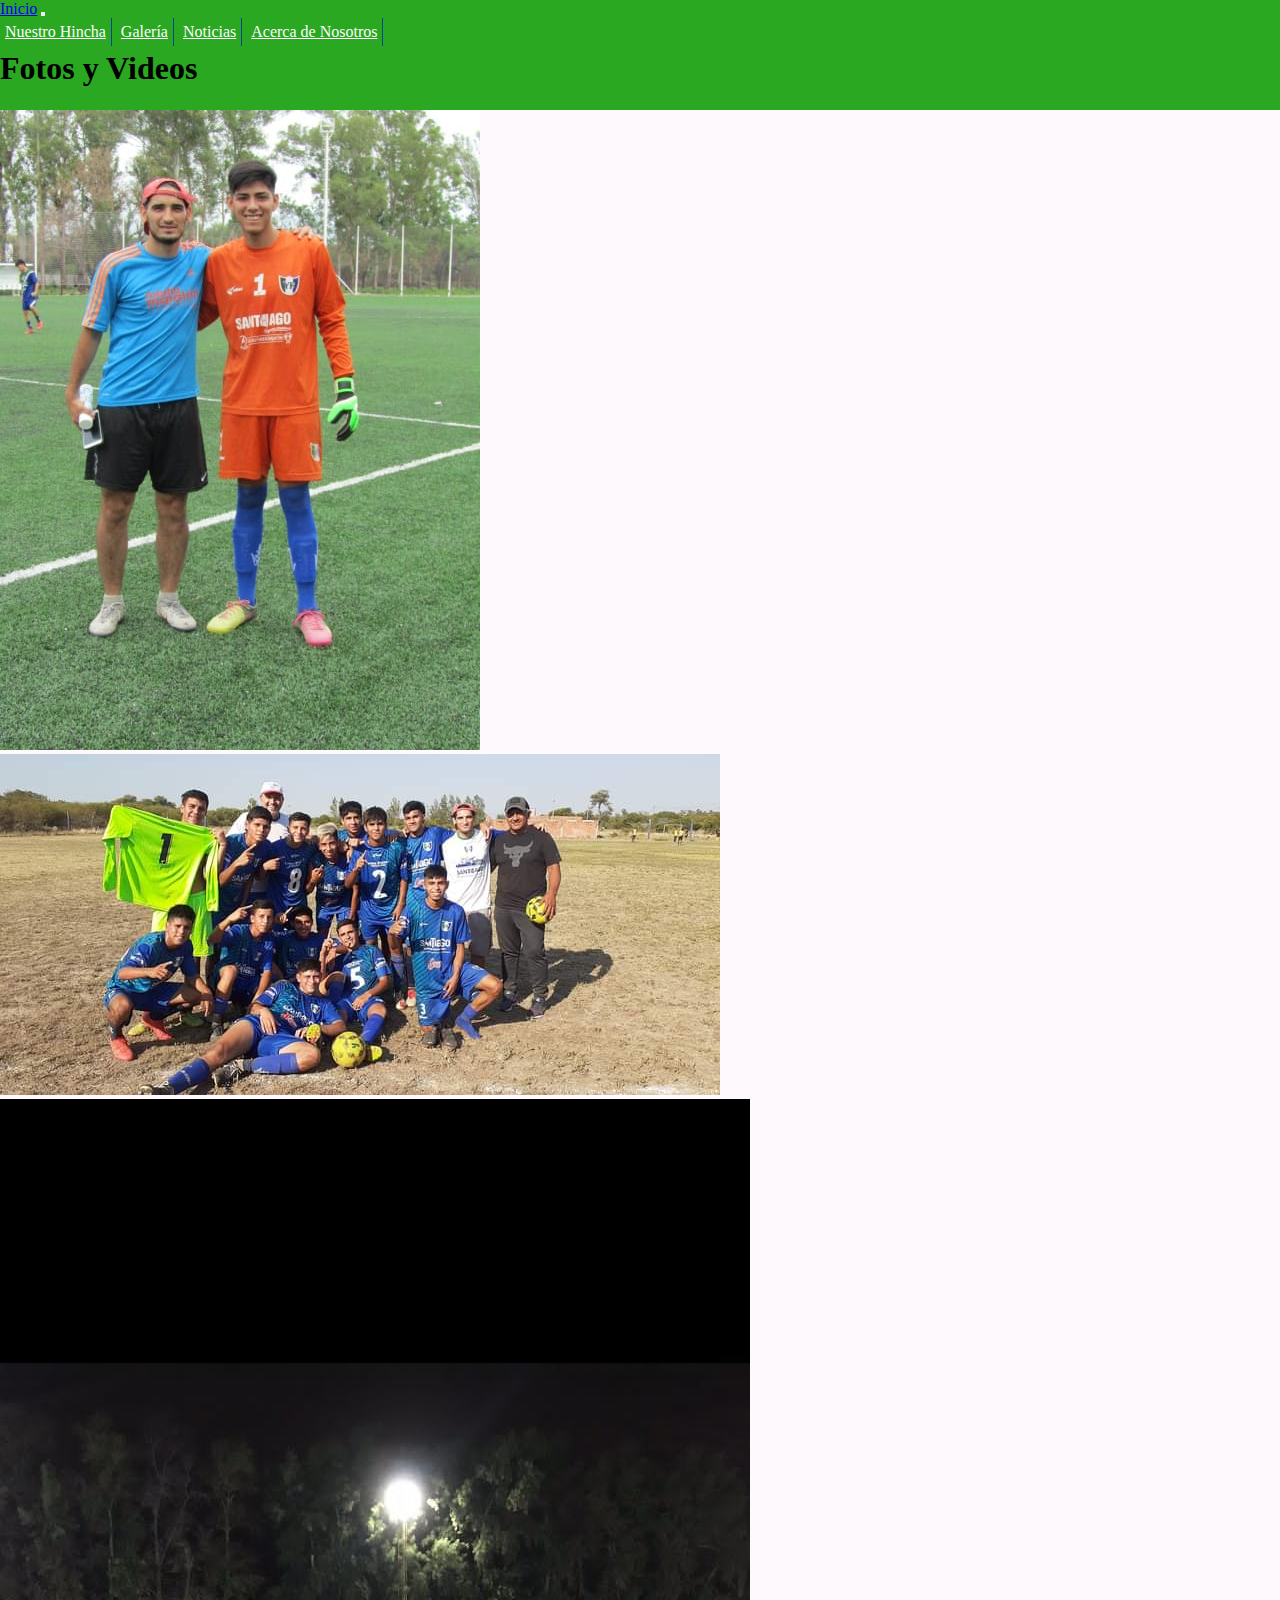
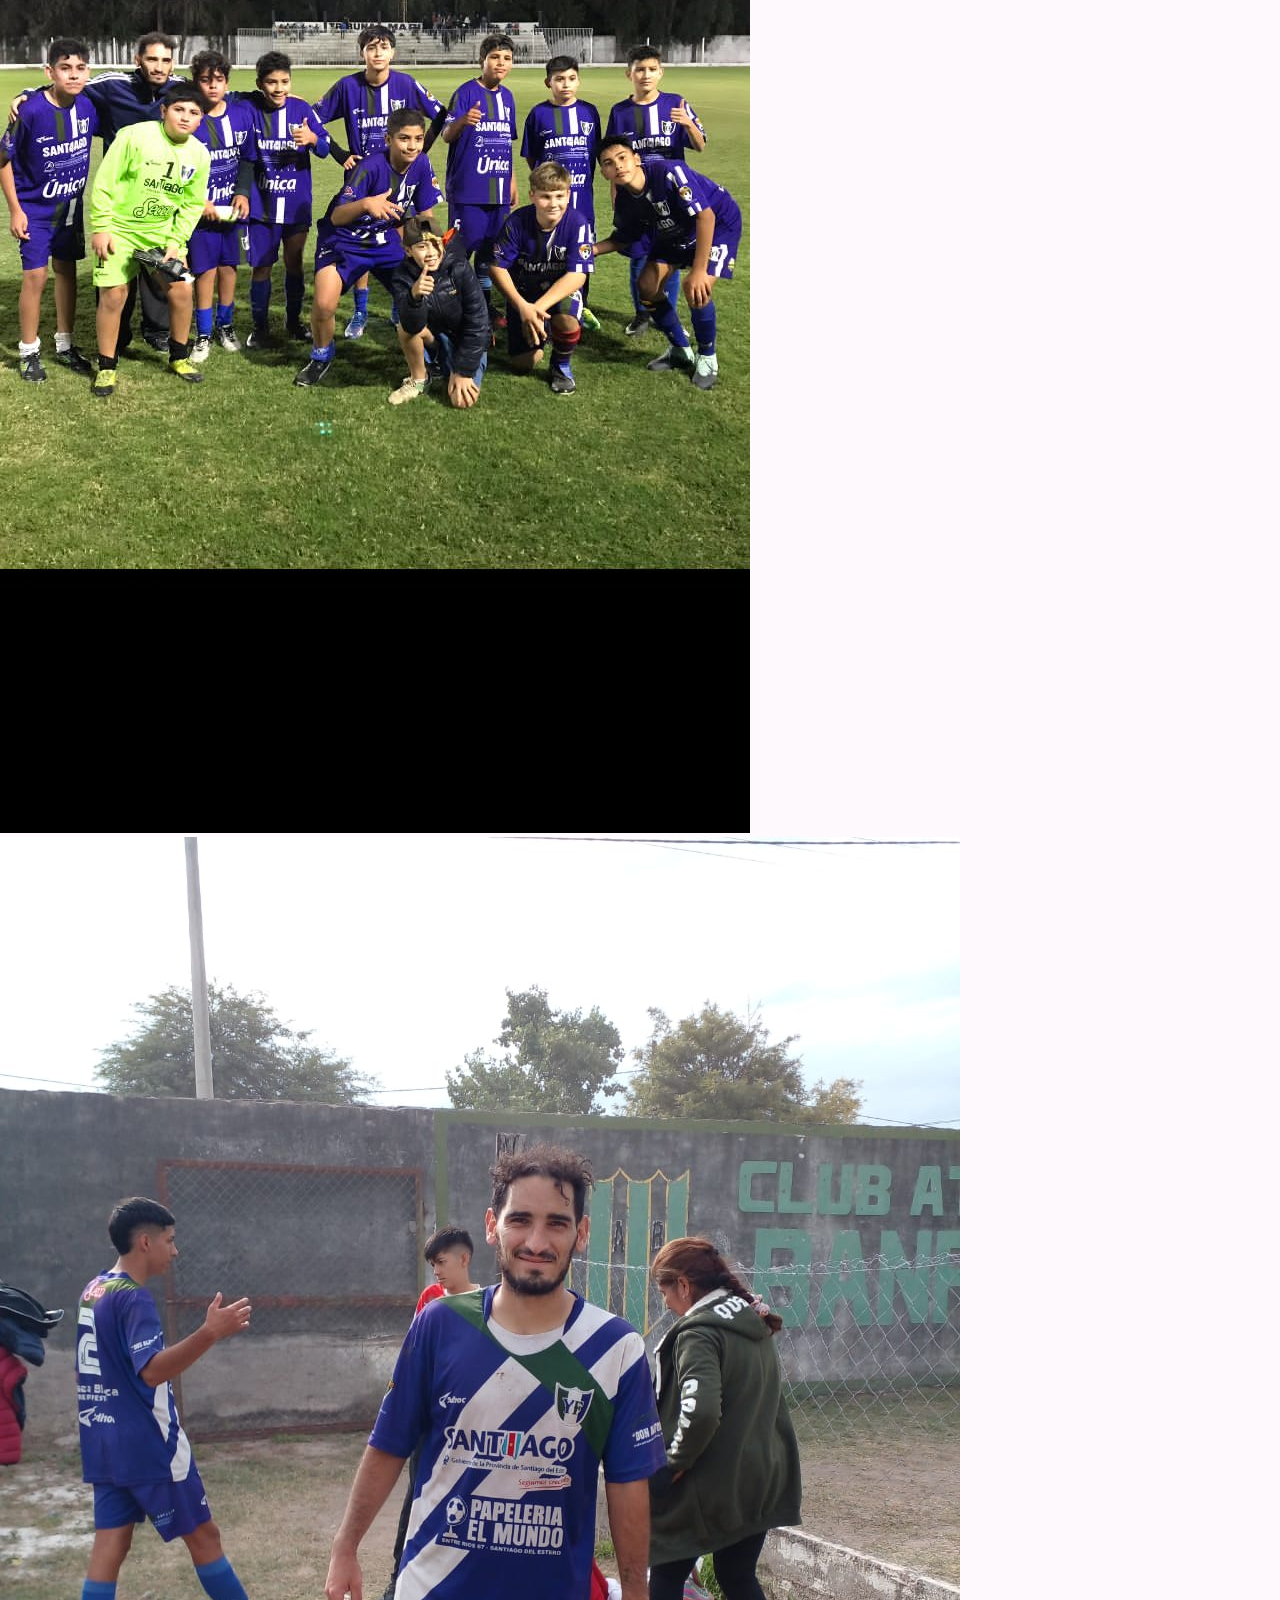
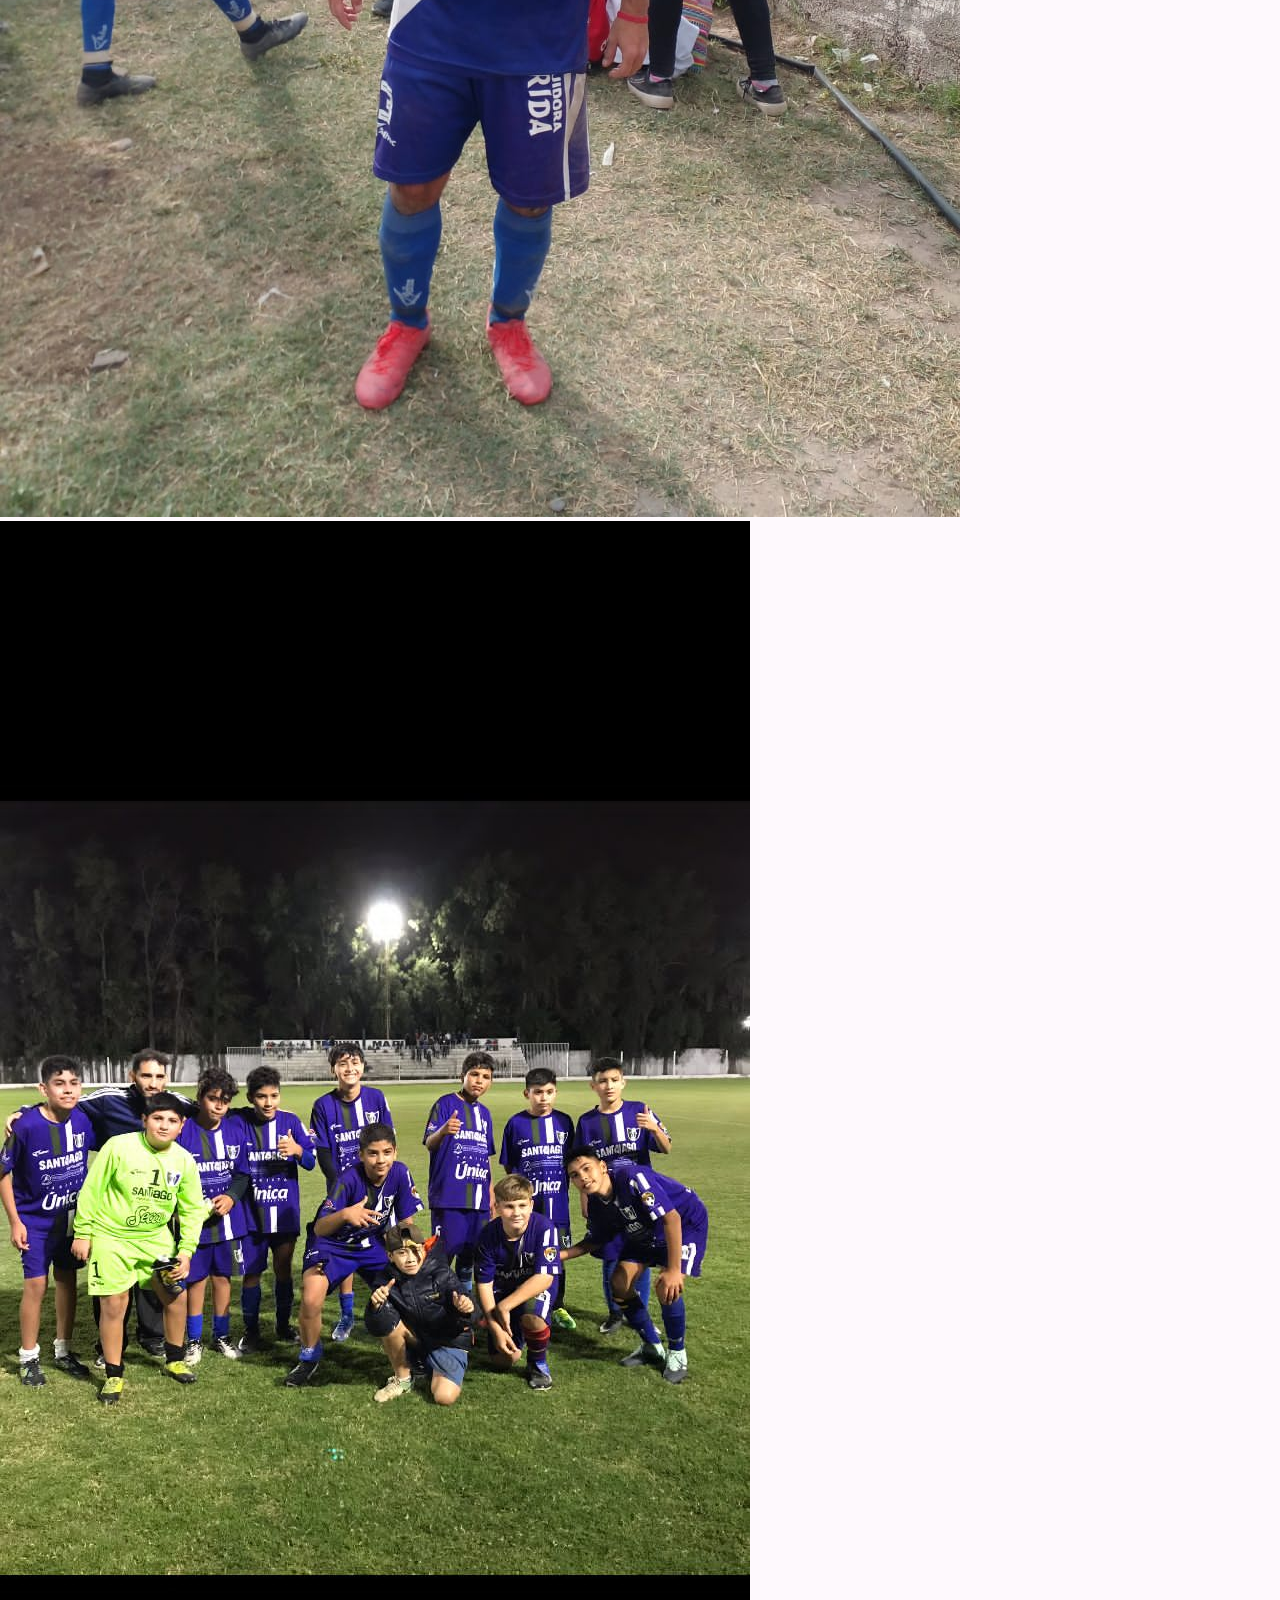
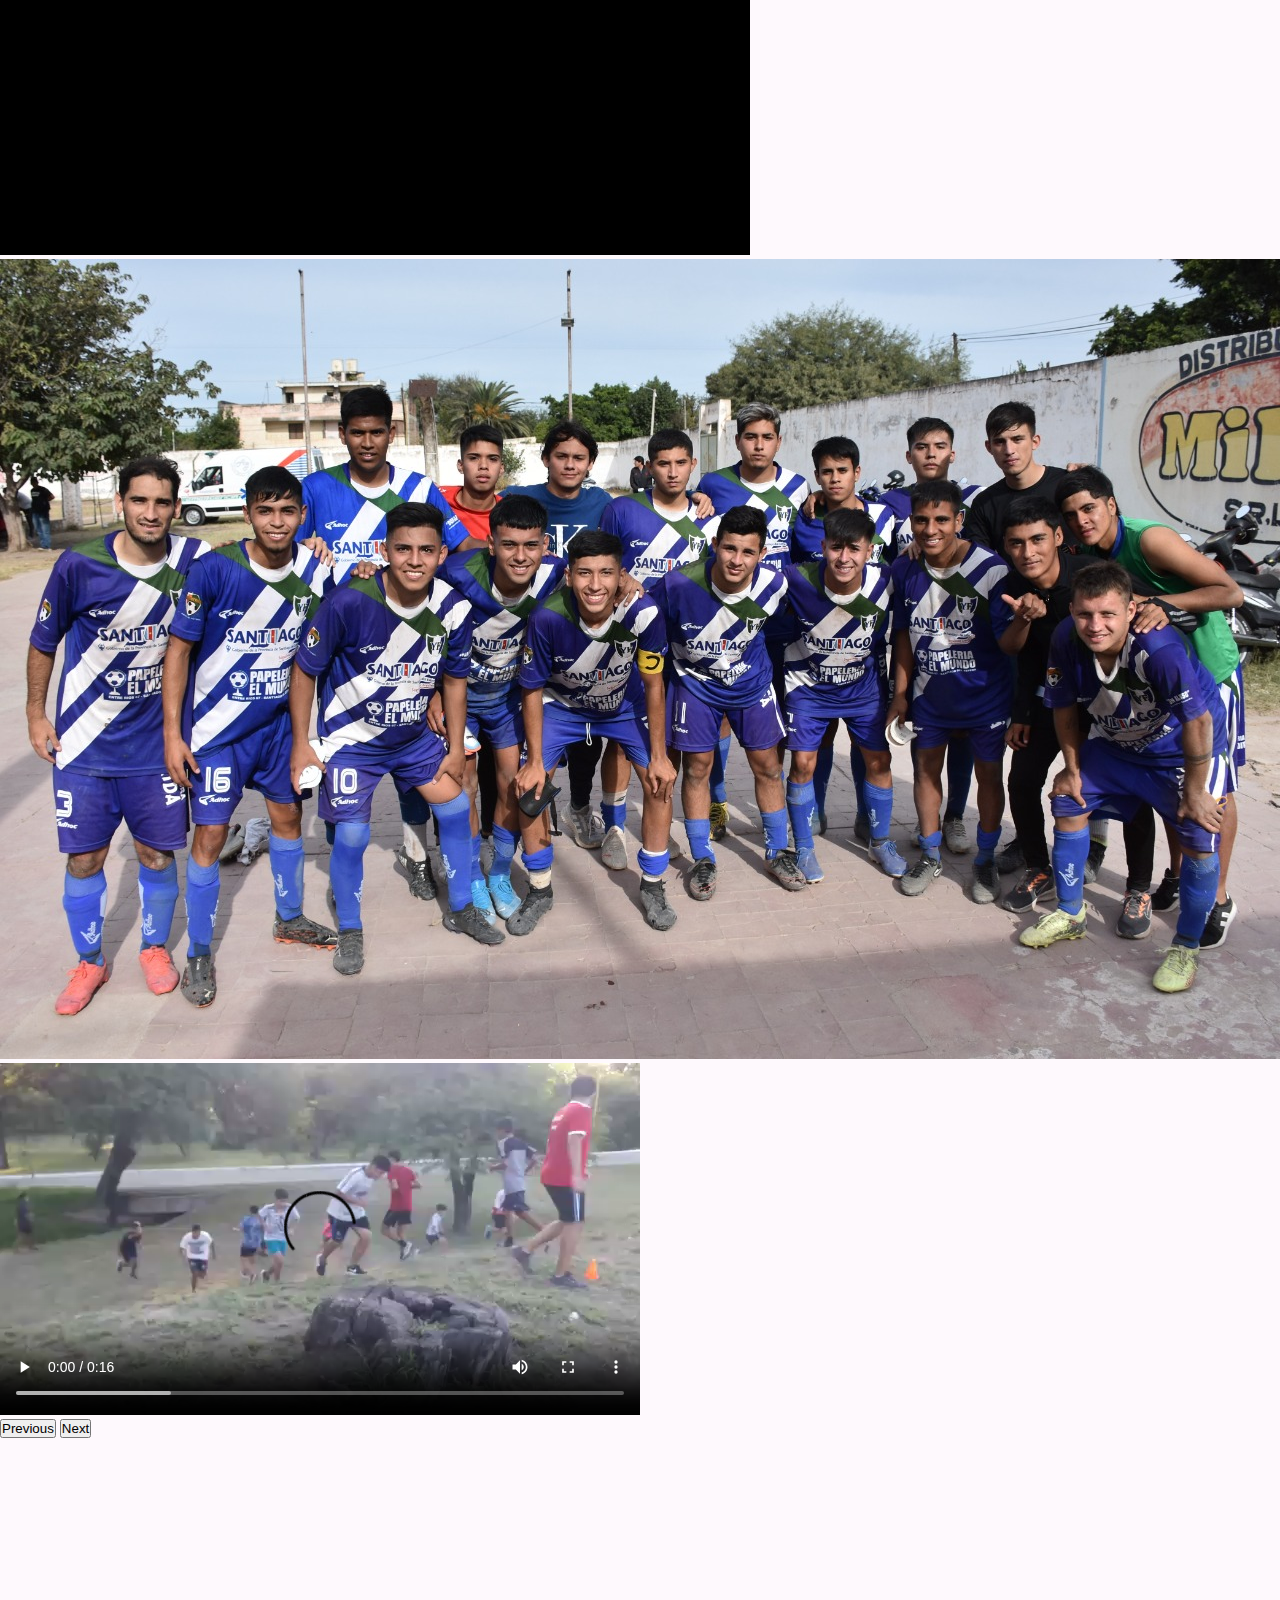
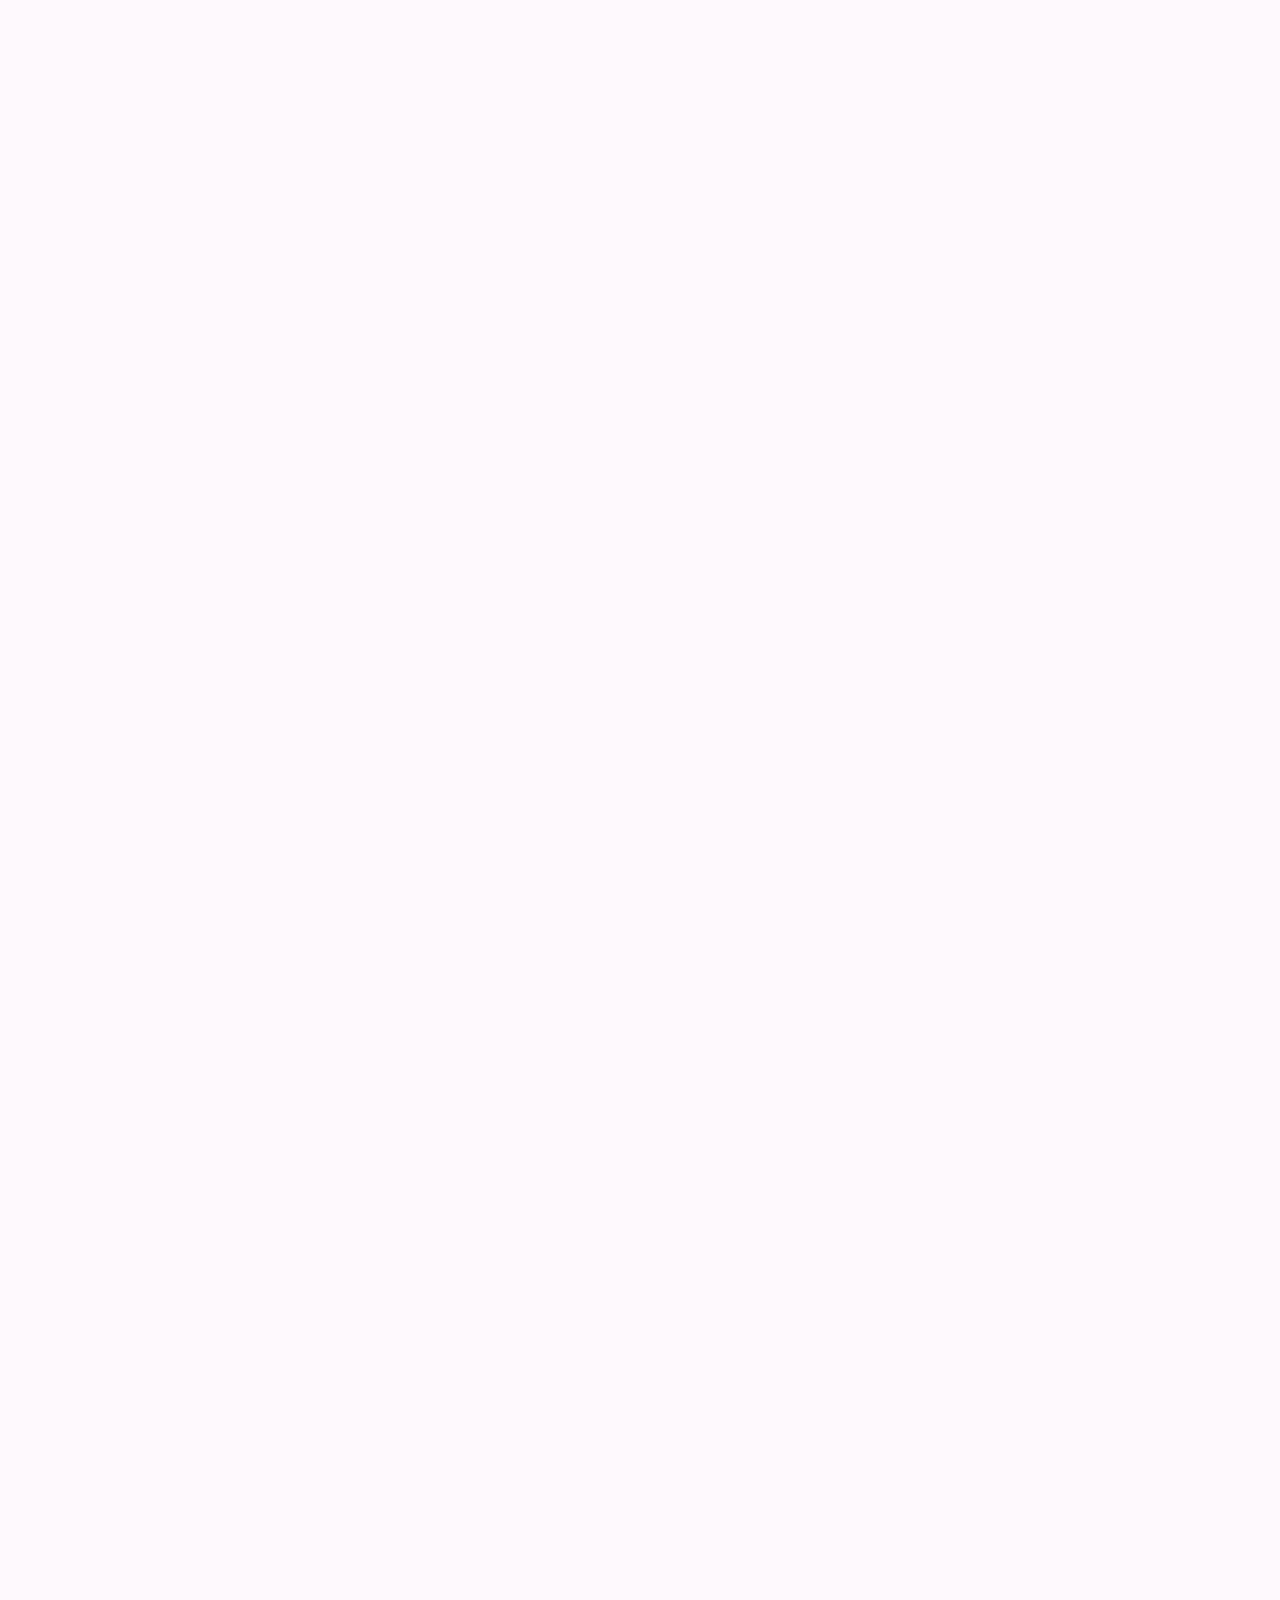
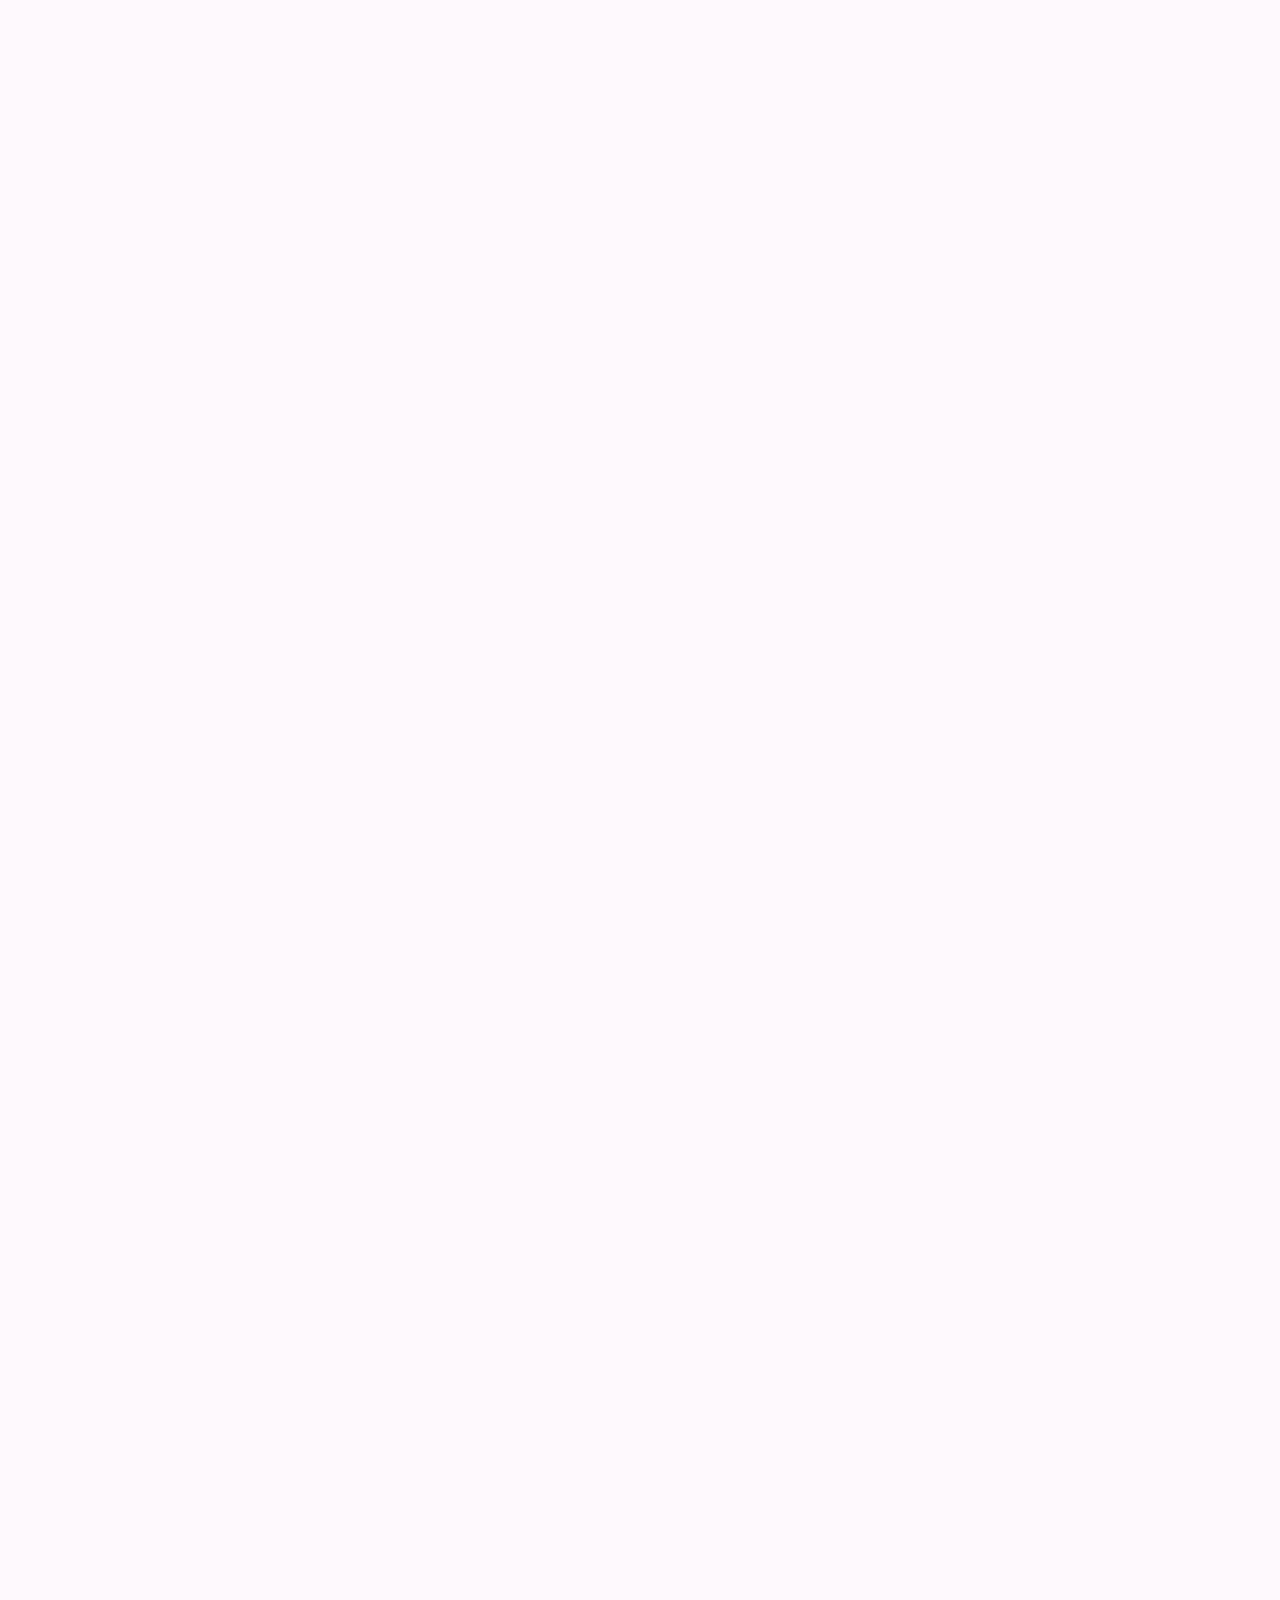
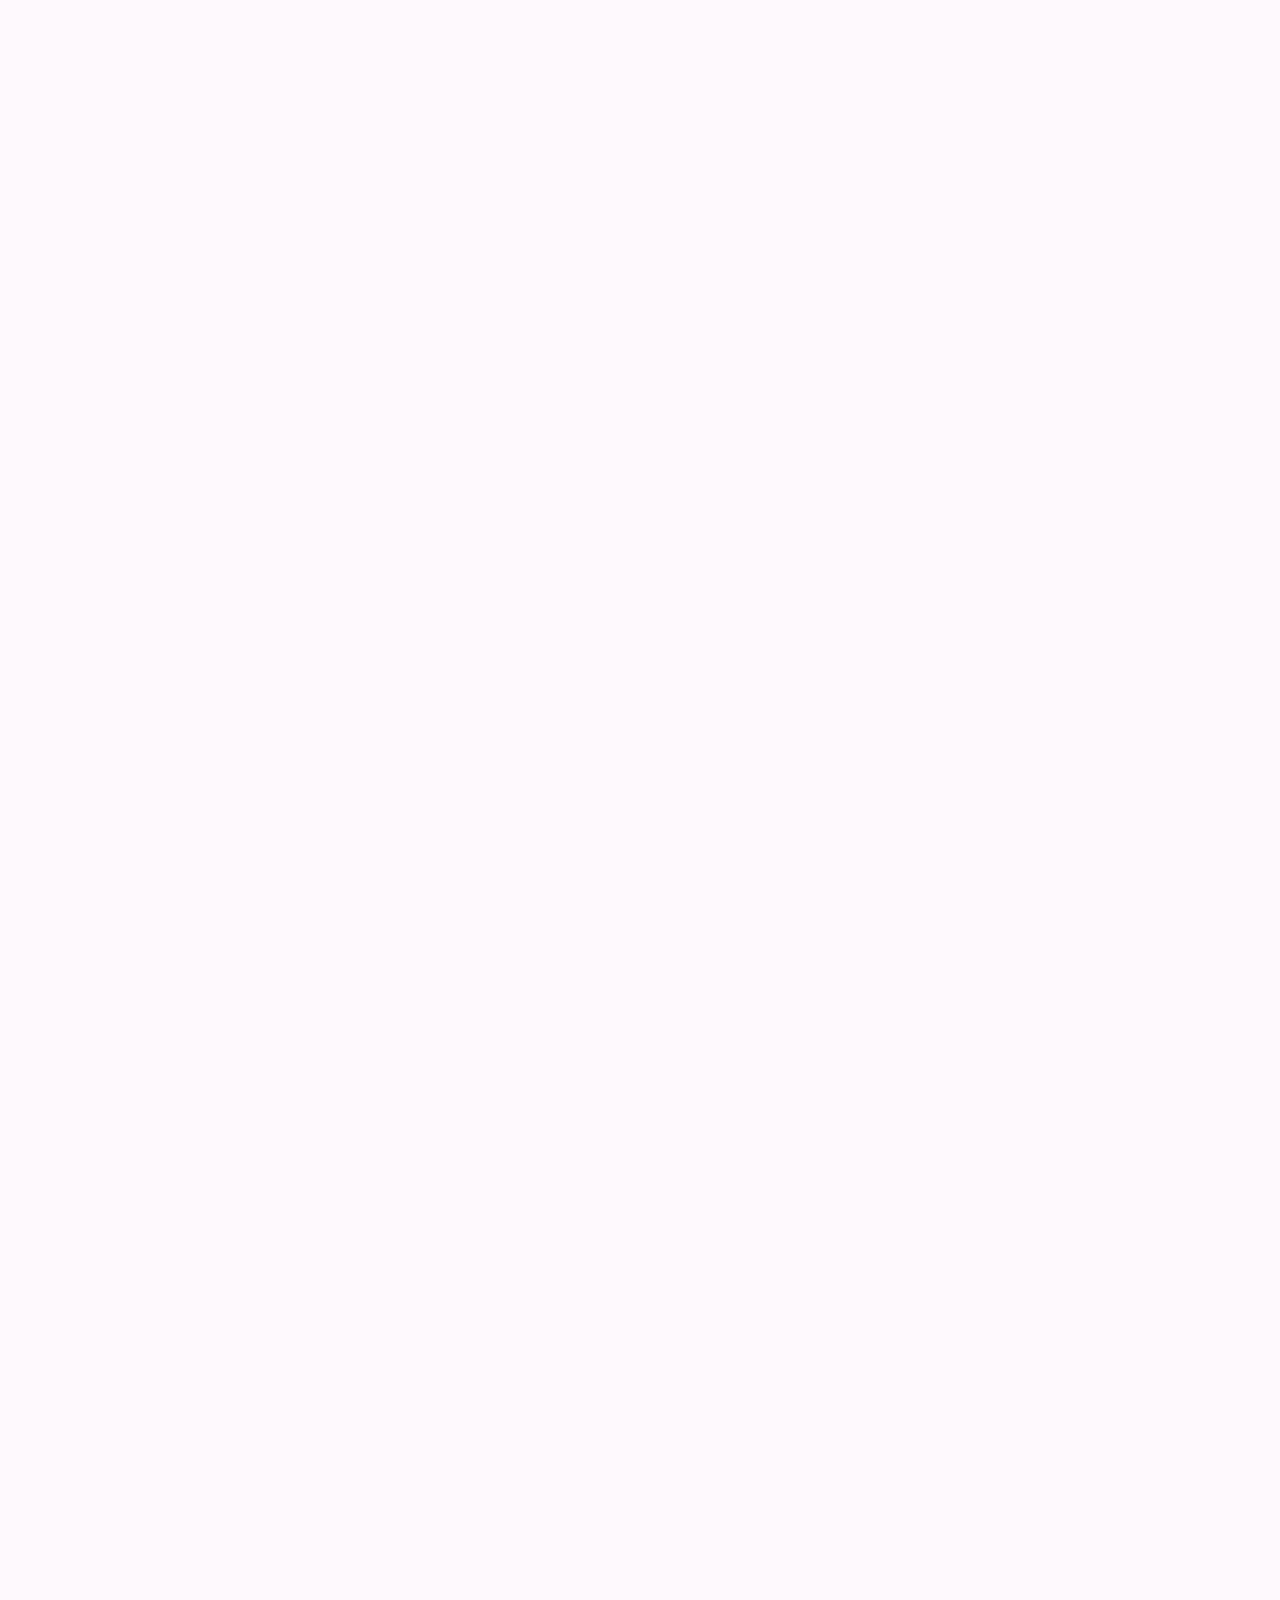
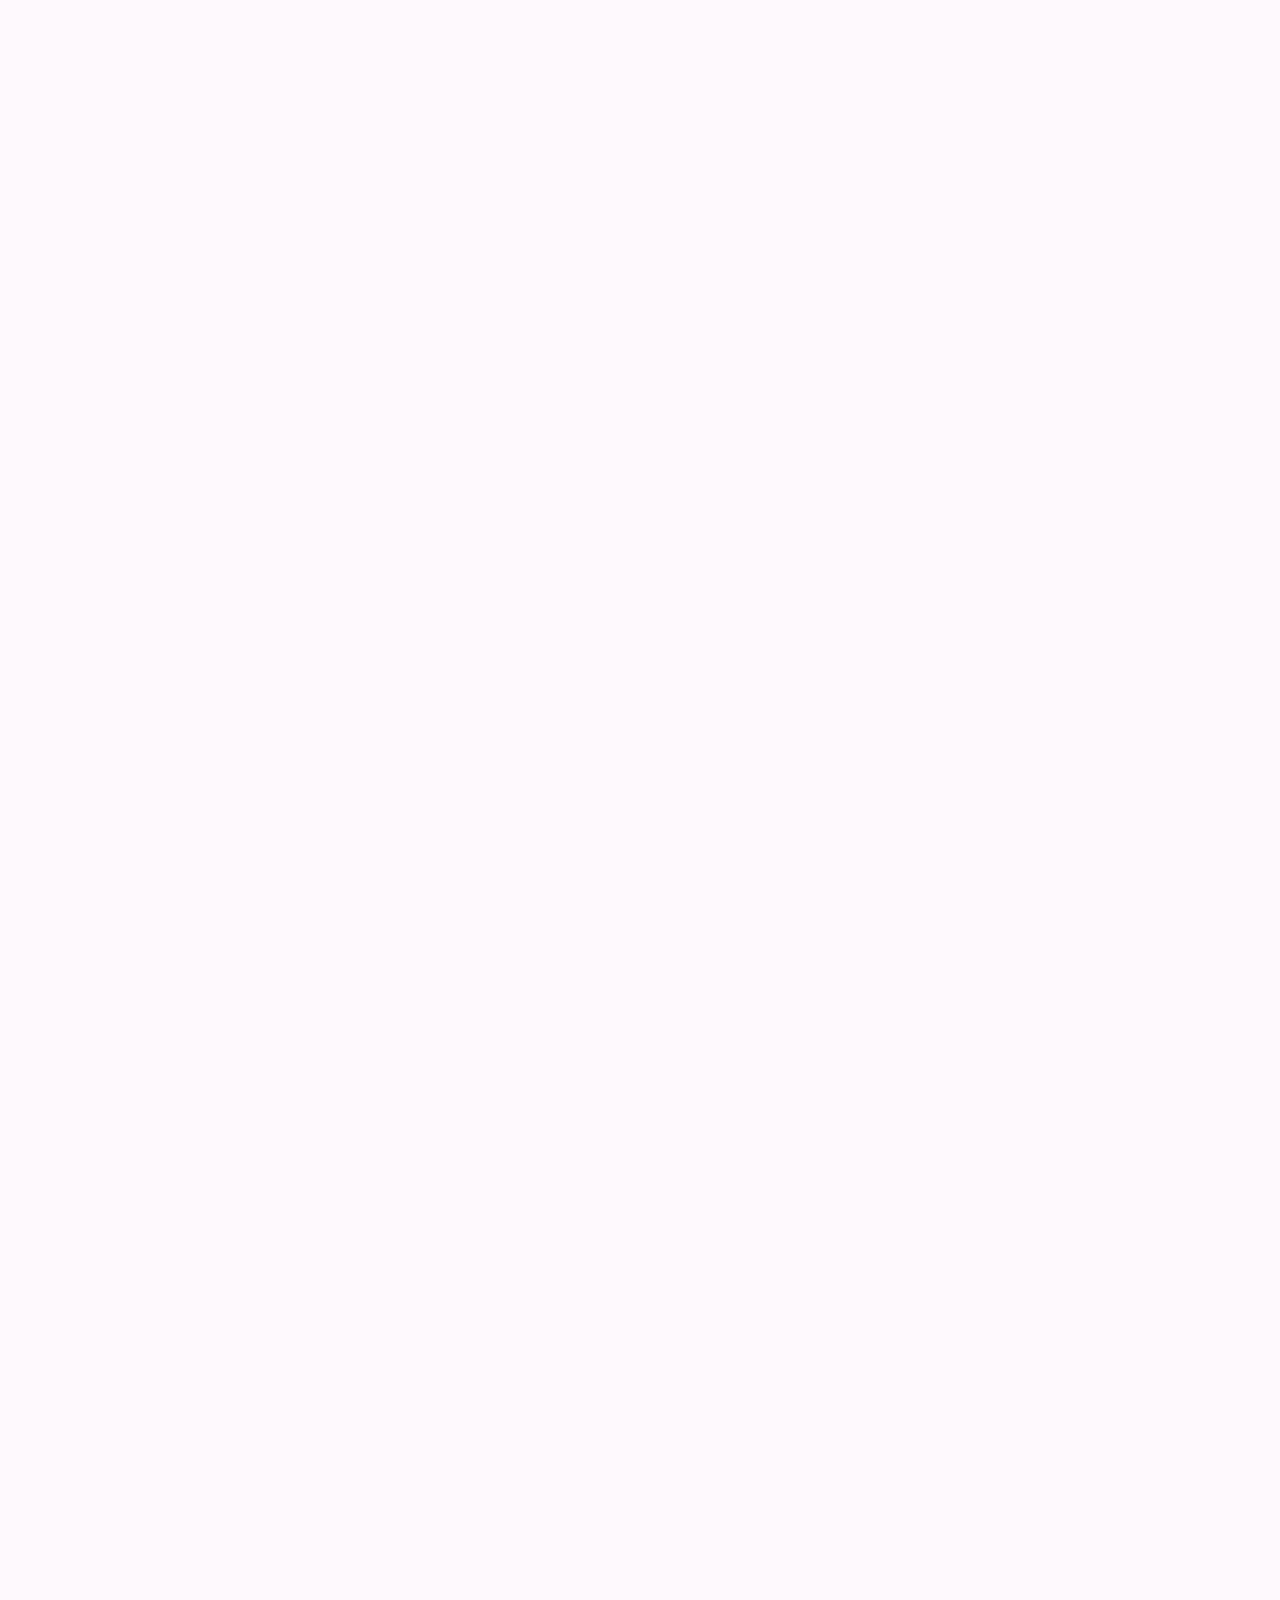
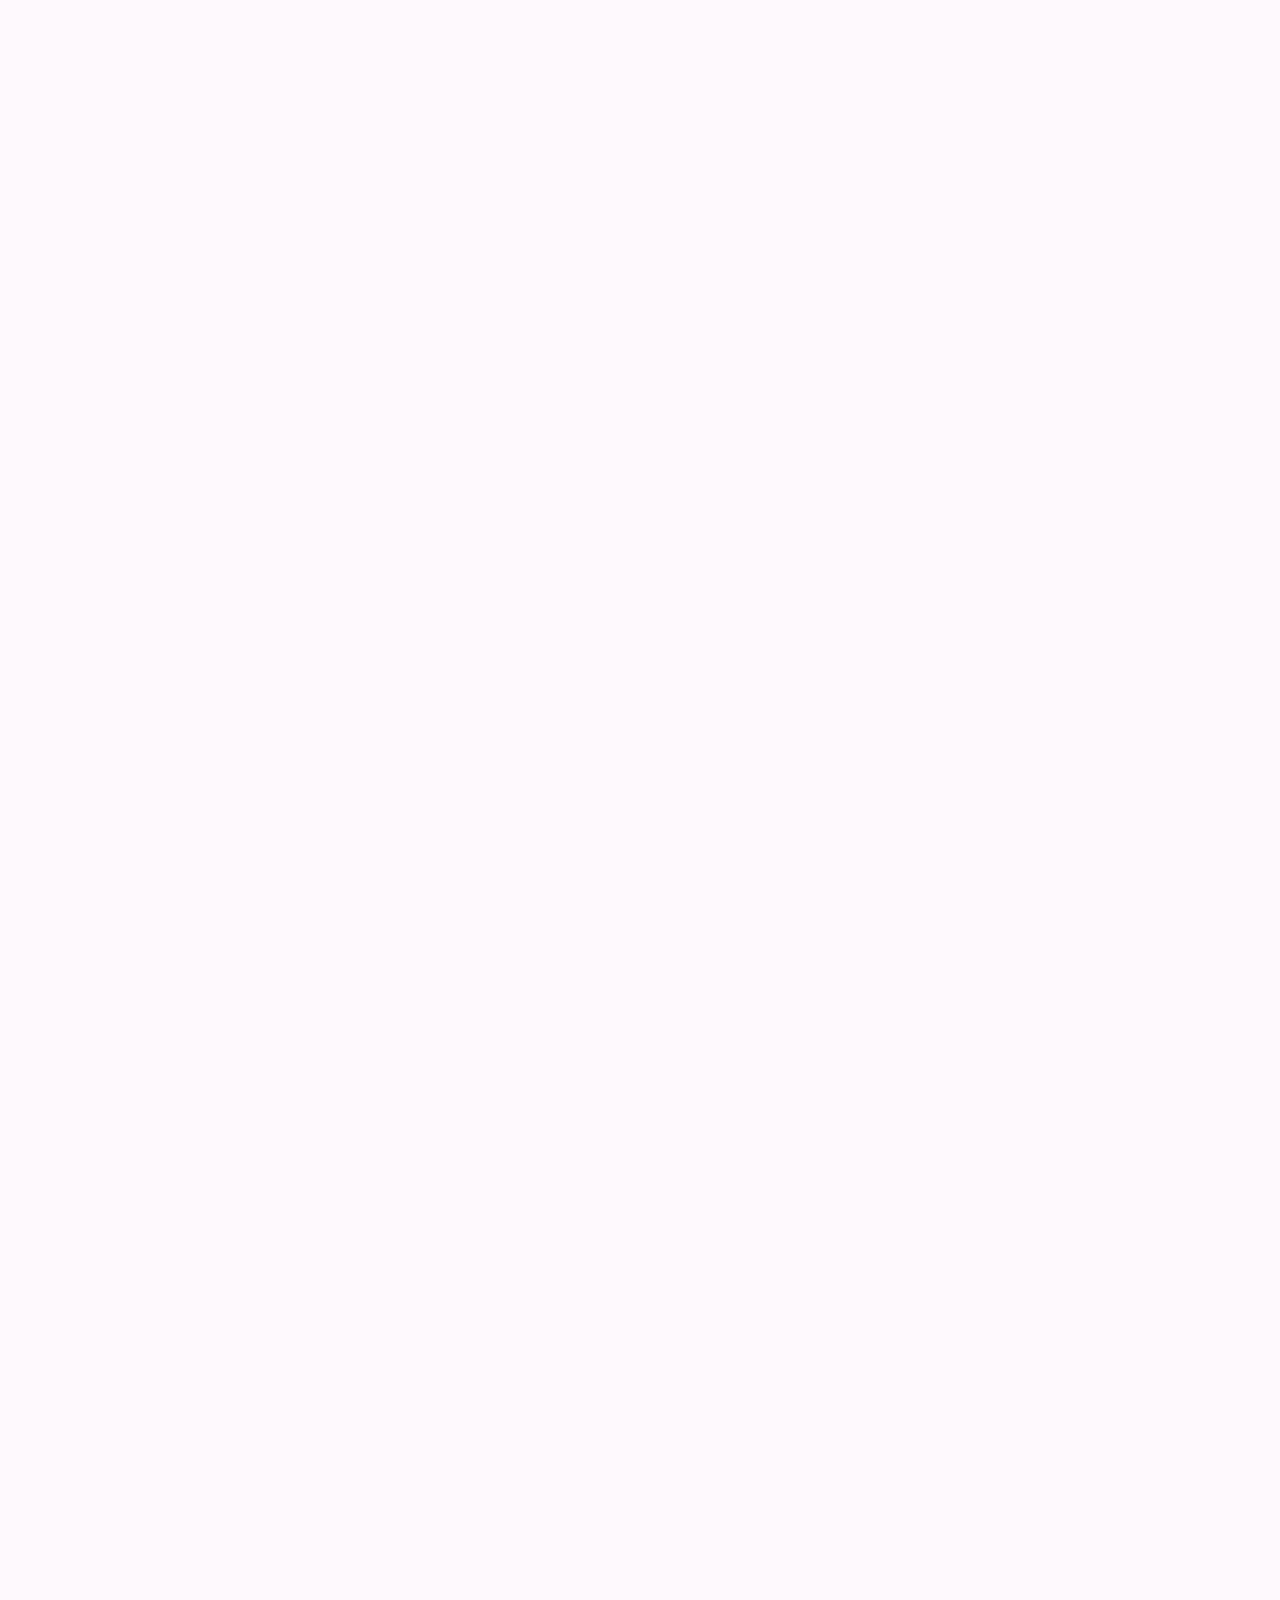
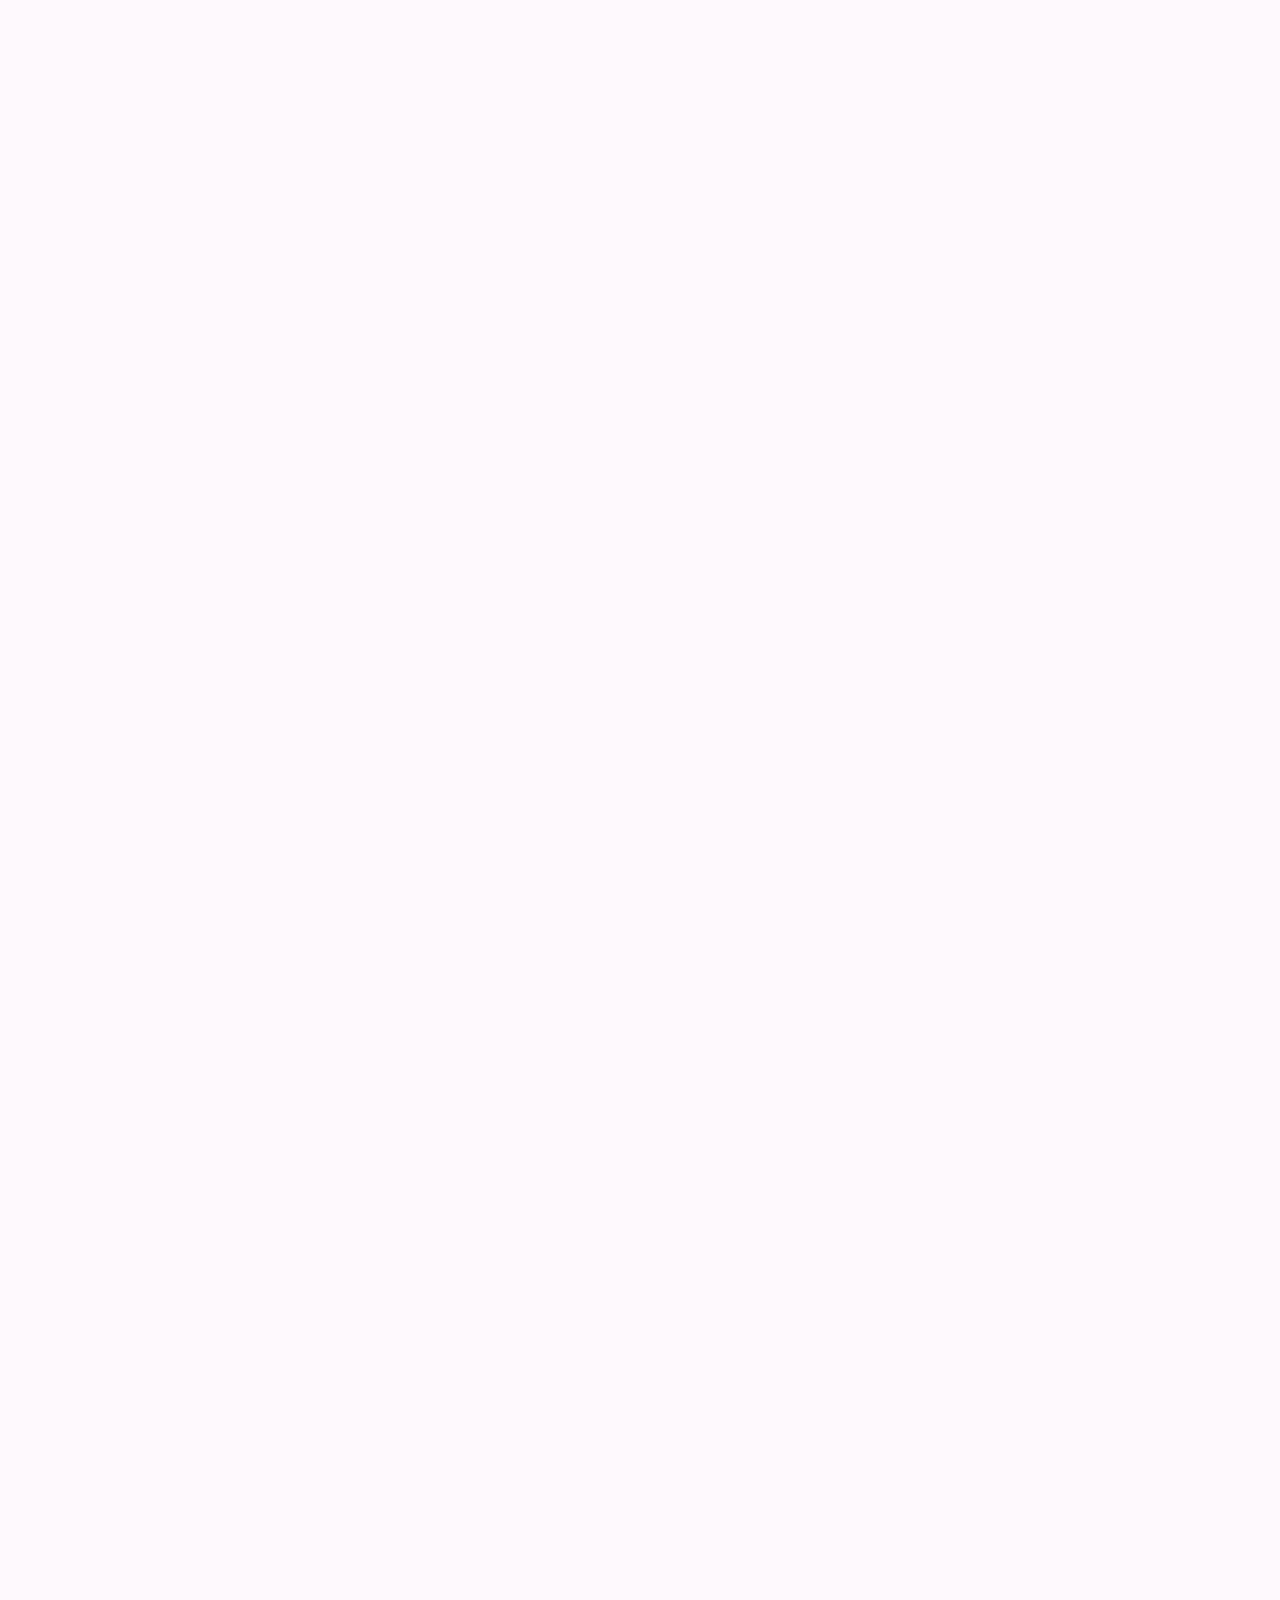
==== pages/galeria.html @ ac86d14e "agrego carpeta scss, realizo nesting en index y organizo la pagina principal" ====
<!DOCTYPE html>
<html lang="en">
  <head>
    <meta charset="UTF-8" />
    <meta http-equiv="X-UA-Compatible" content="IE=edge" />
    <meta name="viewport" content="width=device-width, initial-scale=1.0" />
    <link
      rel="shortcut icon"
      href="../images/EscudoYANDA.ico"
      type="image/x-icon"
    />
    <!-- CSS only -->
    <link
      href="https://cdn.jsdelivr.net/npm/bootstrap@5.2.0/dist/css/bootstrap.min.css"
      rel="stylesheet"
      integrity="sha384-gH2yIJqKdNHPEq0n4Mqa/HGKIhSkIHeL5AyhkYV8i59U5AR6csBvApHHNl/vI1Bx"
      crossorigin="anonymous"
    />
    <link rel="stylesheet" href="../css/styles.css" />
    <link
      href="https://fonts.googleapis.com/css2?family=Gayathri&display=swap"
      rel="stylesheet"
    />
    <link rel="preconnect" href="https://fonts.googleapis.com" />
    <link rel="preconnect" href="https://fonts.gstatic.com" crossorigin />
    <link
      href="https://fonts.googleapis.com/css2?family=Gayathri&family=Roboto+Condensed:ital@1&display=swap"
      rel="stylesheet"
    />
    <title>YANDA FC</title>
  </head>
  <body>
    <header class="headerNav">
      <nav class="navbar navbar-expand-lg color-nav">
        <div class="container-fluid">
          <a class="navbar-brand" href="../index.html">Inicio</a>
          <button
            class="navbar-toggler"
            type="button"
            data-bs-toggle="collapse"
            data-bs-target="#navbarSupportedContent"
            aria-controls="navbarSupportedContent"
            aria-expanded="false"
            aria-label="Toggle navigation"
          >
            <span class="navbar-toggler-icon"></span>
          </button>
          <div class="collapse navbar-collapse" id="navbarSupportedContent">
            <ul class="navbar-nav me-auto mb-2 mb-lg-0">
              <li class="nav-item">
                <a class="nav-link" href="./se_un_hincha.html"
                  >Nuestro Hincha</a
                >
              </li>
              <li class="nav-item">
                <a class="nav-link" href="#">Galería</a>
              </li>
              <li class="nav-item">
                <a class="nav-link" href="./noticias.html">Noticias</a>
              </li>
              <li class="nav-item">
                <a class="nav-link" href="./quienes_somos.html"
                  >Acerca de Nosotros</a
                >
              </li>
            </ul>
          </div>
        </div>
      </nav>
      <h1 class="headerDivh1">Fotos y Videos</h1>
    </header>
    <main id="mainGaleria">
      <div
        id="carouselExampleFade"
        class="carousel slide carousel-fade d-flex justify-content-center"
        data-bs-ride="carousel"
      >
        <div class="carousel-inner">
          <div class="carousel-item active">
            <img src="../images/foto_1.jpeg" class="d-block w-50" alt="..." />
          </div>
          <div class="carousel-item">
            <img src="../images/foto_2.jpeg" class="d-block w-50" alt="..." />
          </div>
          <div class="carousel-item">
            <img src="../images/foto_3.jpeg" class="d-block w-50" alt="..." />
          </div>
          <div class="carousel-item">
            <img src="../images/foto_4.jpeg" class="d-block w-50" alt="..." />
          </div>
          <div class="carousel-item">
            <img src="../images/foto_5.jpeg" class="d-block w-50" alt="..." />
          </div>
          <div class="carousel-item">
            <img src="../images/foto_6.jpeg" class="d-block w-50" alt="..." />
          </div>
          <div class="carousel-item">
            <video
              src="../images/video_1.mp4"
              controls
              class="d-block w-50"
              alt="..."
            />
          </div>
        </div>
        <button
          class="carousel-control-prev"
          type="button"
          data-bs-target="#carouselExampleFade"
          data-bs-slide="prev"
        >
          <span class="carousel-control-prev-icon" aria-hidden="true"></span>
          <span class="visually-hidden">Previous</span>
        </button>
        <button
          class="carousel-control-next"
          type="button"
          data-bs-target="#carouselExampleFade"
          data-bs-slide="next"
        >
          <span class="carousel-control-next-icon" aria-hidden="true"></span>
          <span class="visually-hidden">Next</span>
        </button>
      </div>
      <!-- <section>
        <div class="divGaleria">
          <img src="../images/foto_2.jpeg" alt="" width="50%" />
          <video src="../images/video_1.mp4" controls width="50%"></video>
        </div>
      </section> -->
    </main>

    <footer>
      <div>
        <h4>Contactános</h4>
      </div>
      <div>
        <a href="https://www.facebook.com/yandafcoficial/" target="_blank">
          <img
            src="../images/social_facebook_box_blue_256_30649.ico"
            alt="Logo Facebook"
            width="50px"
        /></a>

        <a href="https://www.instagram.com/yanda_fc.official/" target="_blank"
          ><img
            src="../images/3721672-instagram_108066.ico"
            alt="Logo Instagram"
            width="50px"
          />
        </a>
      </div>
    </footer>
    <script
      src="https://cdn.jsdelivr.net/npm/bootstrap@5.2.0/dist/js/bootstrap.bundle.min.js"
      integrity="sha384-A3rJD856KowSb7dwlZdYEkO39Gagi7vIsF0jrRAoQmDKKtQBHUuLZ9AsSv4jD4Xa"
      crossorigin="anonymous"
    ></script>
  </body>
</html>
---- css/styles.css ----
* {
  margin: 0;
  padding: 0;
  box-sizing: border-box; }

body {
  height: 100vh;
  display: grid;
  grid-template-rows: 0.1fr 0.2fr 2fr 0.2fr;
  grid-template-columns: 1fr;
  grid-template-areas: "menu menu" "titulo titulo " "principal principal " "footer footer "; }
  body nav {
    width: 100%;
    height: 50px;
    grid-area: menu;
    justify-content: flex-start;
    background-color: #2aa821; }
    body nav ul {
      list-style-type: none; }
      body nav ul li {
        display: inline-block;
        border-right: 1px solid #054598;
        padding: 5px; }
        body nav ul li a:link,
        body nav ul li a:visited,
        body nav ul li a:active {
          list-style: none;
          text-decoration: underline;
          color: #fef9fd; }
  body header {
    width: 100%;
    height: 110px;
    background-color: #2aa821;
    grid-area: titulo; }
    body header .divContent {
      display: flex;
      flex-direction: row;
      flex-wrap: nowrap;
      justify-content: center;
      align-items: flex-start; }
      body header .divContent .headerDivh1 {
        display: flex;
        color: #fef9fd;
        align-items: center;
        flex-direction: column;
        flex-wrap: nowrap;
        padding: 10px;
        font-family: "Gayathri", sans-serif;
        font-style: normal;
        font-weight: normal;
        text-align: center; }
        body header .divContent .headerDivh1 .h1Header {
          font-size: 1.5em; }
  body main {
    background-color: #fef9fd;
    justify-content: space-between;
    align-items: center;
    display: grid;
    grid-area: principal;
    grid-template-rows: 1fr 1fr 1fr 1fr;
    grid-template-columns: 1fr 0.1fr;
    grid-template-areas: "prim aside" "sub21 aside" "formativas aside" "fem aside"; }
    body main #primera {
      grid-area: prim; }
      body main #primera .divArticle {
        display: flex;
        flex-direction: row;
        flex-wrap: nowrap;
        justify-content: flex-start;
        margin: 12px;
        margin-left: 0;
        border-top: none;
        background-color: #c6fdd0;
        border: 3px solid #054598; }
        body main #primera .divArticle .divH3 {
          display: flex;
          flex-direction: column;
          flex-wrap: nowrap;
          align-items: center;
          padding: 10px;
          font-family: "Roboto Condensed", sans-serif;
          text-align: center; }
    body main #sub21 {
      grid-area: sub21; }
      body main #sub21 .divArticle1 {
        display: flex;
        flex-direction: row-reverse;
        flex-wrap: nowrap;
        justify-content: flex-start;
        margin: 12px;
        margin-left: 0;
        border-top: none;
        border: 3px solid #054598; }
        body main #sub21 .divArticle1 .divH3 {
          display: flex;
          flex-direction: column;
          flex-wrap: nowrap;
          align-items: center;
          padding: 10px;
          font-family: "Roboto Condensed", sans-serif;
          text-align: center; }
    body main #formativas {
      grid-area: formativas; }
      body main #formativas .divArticle {
        display: flex;
        flex-direction: row;
        flex-wrap: nowrap;
        justify-content: flex-start;
        margin: 12px;
        margin-left: 0;
        border-top: none;
        background-color: #c6fdd0;
        border: 3px solid #054598; }
        body main #formativas .divArticle .divH3 {
          display: flex;
          flex-direction: column;
          flex-wrap: nowrap;
          align-items: center;
          padding: 10px;
          font-family: "Roboto Condensed", sans-serif;
          text-align: center; }
    body main #femenino {
      grid-area: fem; }
      body main #femenino .divArticle1 {
        display: flex;
        flex-direction: row-reverse;
        flex-wrap: nowrap;
        justify-content: flex-start;
        margin: 12px;
        margin-left: 0;
        border-top: none;
        border: 3px solid #054598; }
        body main #femenino .divArticle1 .divH3 {
          display: flex;
          flex-direction: column;
          flex-wrap: nowrap;
          align-items: center;
          padding: 10px;
          font-family: "Roboto Condensed", sans-serif;
          text-align: center; }
    body main aside {
      background-color: #fef9fd;
      grid-area: aside;
      height: 100%;
      border: 3px solid #054598;
      display: flex;
      flex-direction: column;
      flex-wrap: nowrap;
      align-items: center;
      justify-content: space-around;
      padding: 9px;
      margin-top: 12px; }
  body footer {
    background-color: #054598;
    grid-area: footer;
    bottom: 0;
    width: 100%;
    height: 80px;
    color: white;
    position: unset;
    border: 5px solid #2aa821;
    margin-top: 10px;
    display: flex;
    align-items: center;
    flex-direction: row;
    justify-content: space-evenly; }
    body footer a {
      color: #fef9fd; }
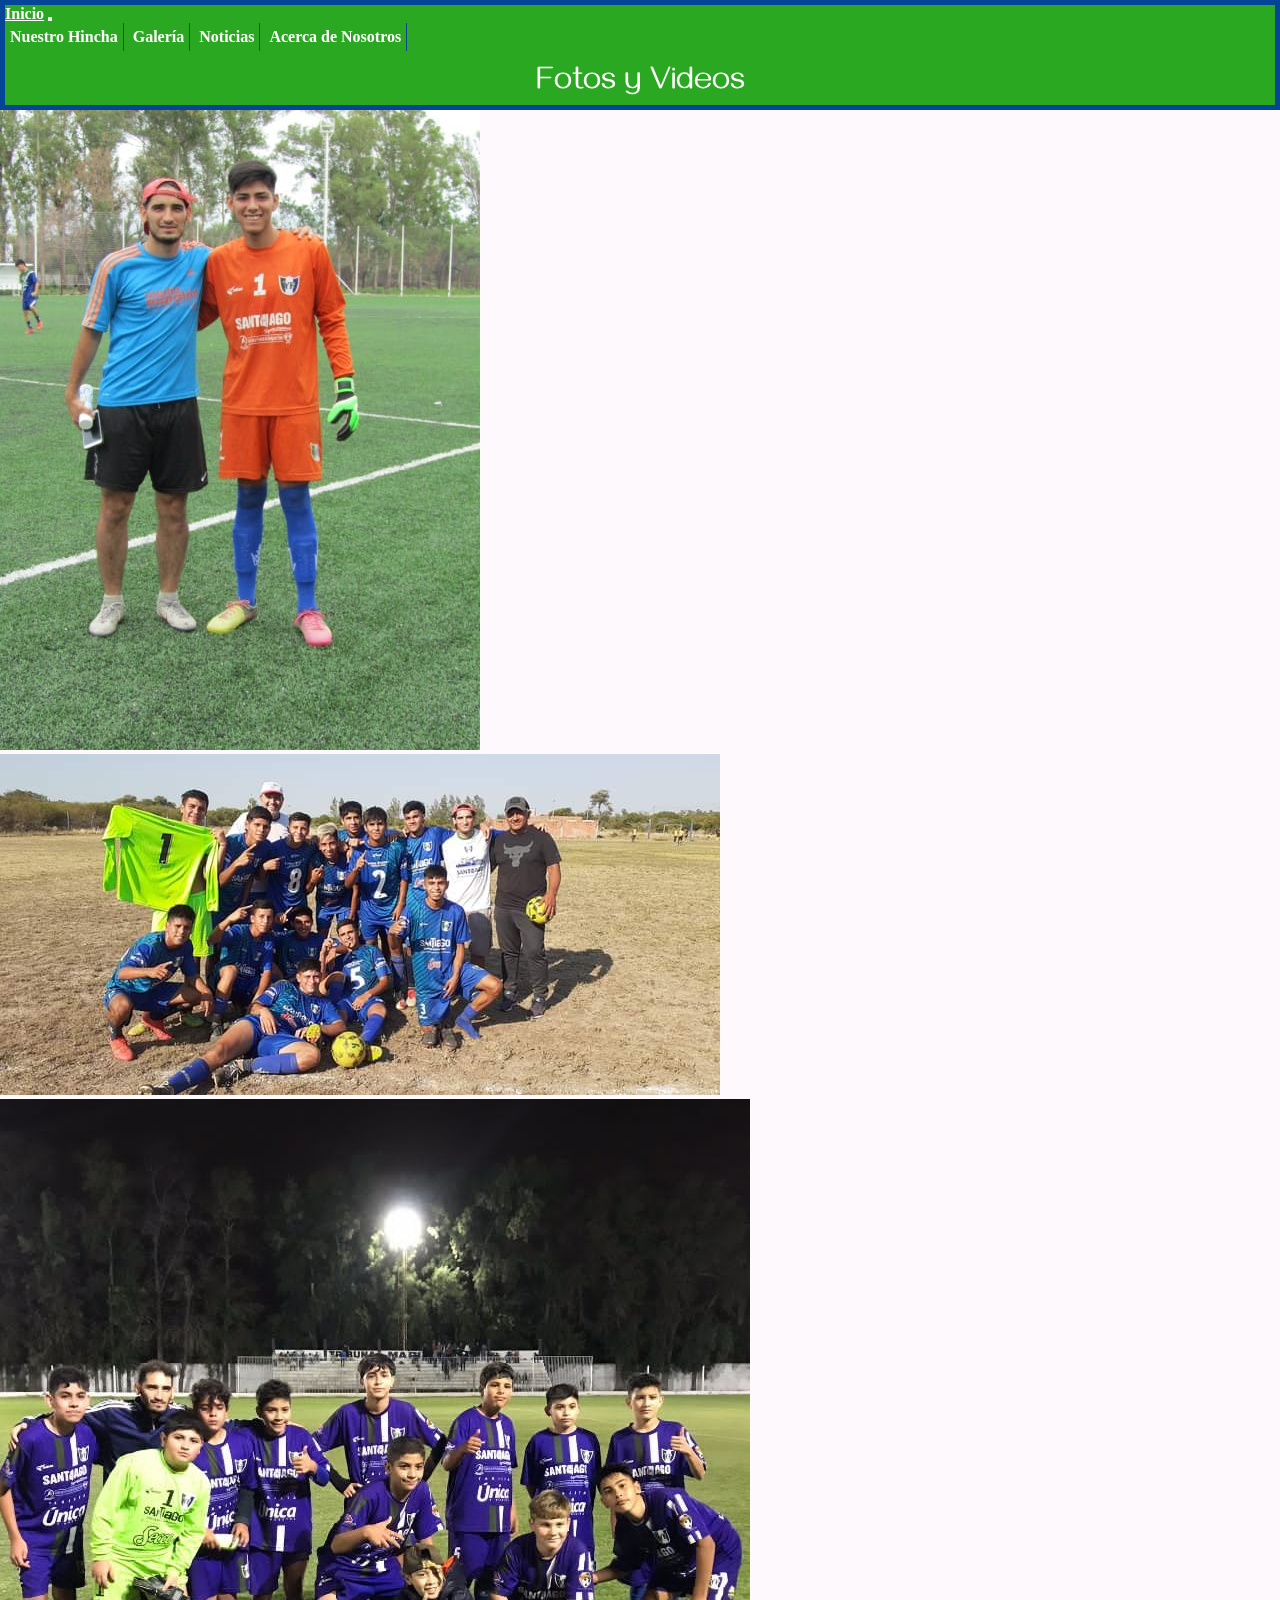
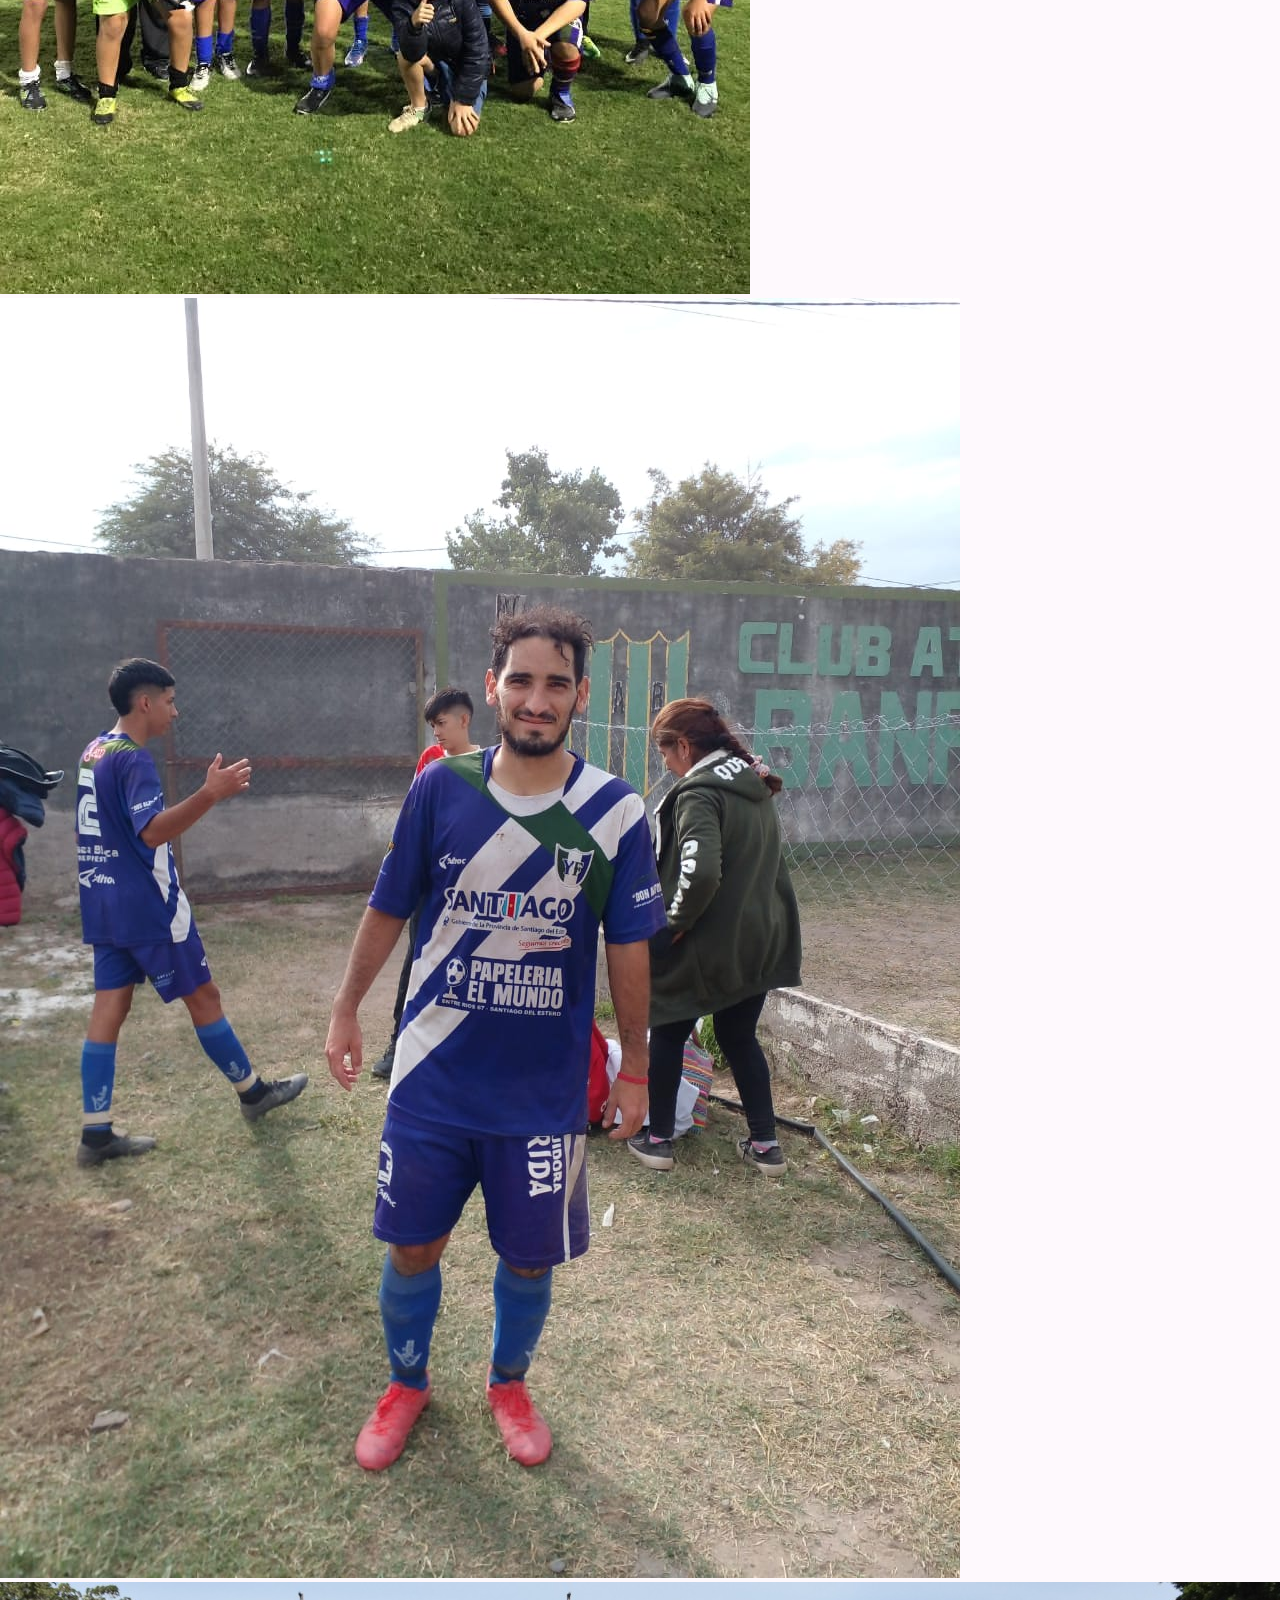
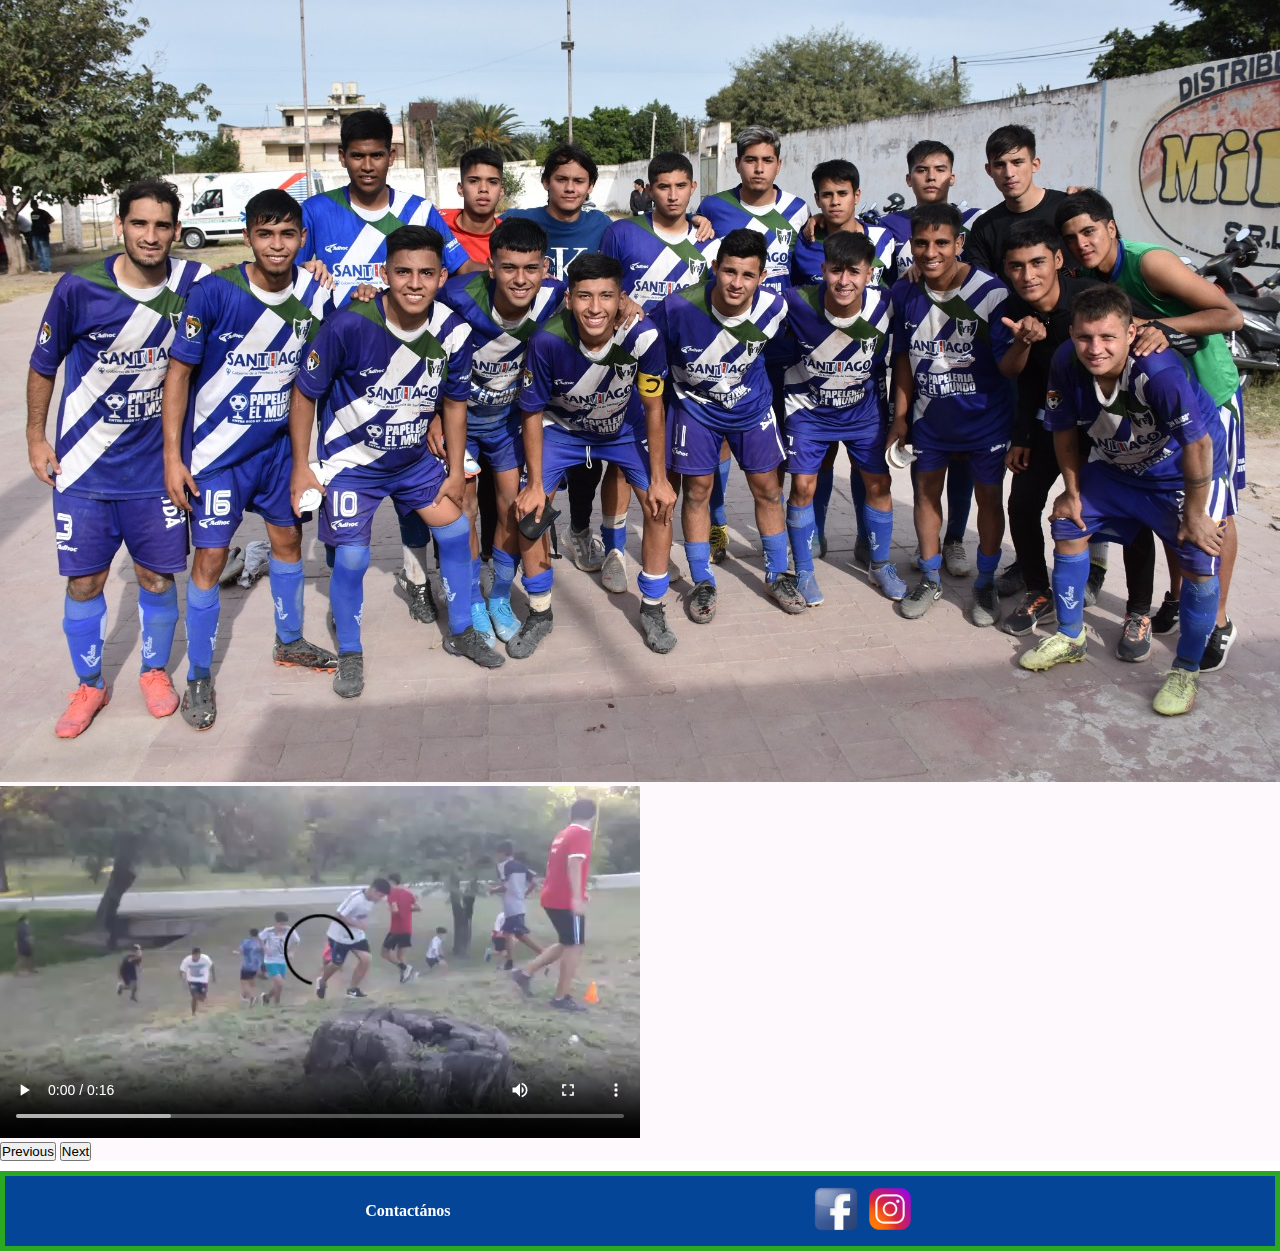
==== commit 6c38ad3c: "Modifico tamaño imagenes en vista mobile y tablet" ====
--- a/pages/galeria.html
+++ b/pages/galeria.html
@@ -33,7 +33,7 @@
     <header class="headerNav">
       <nav class="navbar navbar-expand-lg color-nav">
         <div class="container-fluid">
-          <a class="navbar-brand" href="../index.html">Inicio</a>
+          <a class="navbar-brand fontStyle" href="../index.html">Inicio</a>
           <button
             class="navbar-toggler"
             type="button"
@@ -75,31 +75,49 @@
         class="carousel slide carousel-fade d-flex justify-content-center"
         data-bs-ride="carousel"
       >
-        <div class="carousel-inner">
+        <div class="carousel-inner" id="imagenes">
           <div class="carousel-item active">
-            <img src="../images/foto_1.jpeg" class="d-block w-50" alt="..." />
+            <img
+              src="../images/foto_1.jpeg"
+              class="d-grid"
+              alt="Arquero 6ta división"
+            />
           </div>
           <div class="carousel-item">
-            <img src="../images/foto_2.jpeg" class="d-block w-50" alt="..." />
+            <img
+              src="../images/foto_2.jpeg"
+              class="d-grid"
+              alt="Partido 6ta división"
+            />
           </div>
           <div class="carousel-item">
-            <img src="../images/foto_3.jpeg" class="d-block w-50" alt="..." />
+            <img
+              src="../images/foto_3b.jpeg"
+              class="d-grid"
+              alt="Plantel 9na división"
+            />
           </div>
           <div class="carousel-item">
-            <img src="../images/foto_4.jpeg" class="d-block w-50" alt="..." />
+            <img
+              src="../images/foto_4.jpeg"
+              class="d-grid"
+              alt="Jugador sub-21"
+            />
           </div>
+
           <div class="carousel-item">
-            <img src="../images/foto_5.jpeg" class="d-block w-50" alt="..." />
-          </div>
-          <div class="carousel-item">
-            <img src="../images/foto_6.jpeg" class="d-block w-50" alt="..." />
+            <img
+              src="../images/foto_6.jpeg"
+              class="d-grid"
+              alt="Plantel sub-21"
+            />
           </div>
           <div class="carousel-item">
             <video
               src="../images/video_1.mp4"
               controls
-              class="d-block w-50"
-              alt="..."
+              class="d-grid"
+              alt="Entreno"
             />
           </div>
         </div>
@@ -122,12 +140,6 @@
           <span class="visually-hidden">Next</span>
         </button>
       </div>
-      <!-- <section>
-        <div class="divGaleria">
-          <img src="../images/foto_2.jpeg" alt="" width="50%" />
-          <video src="../images/video_1.mp4" controls width="50%"></video>
-        </div>
-      </section> -->
     </main>
 
     <footer>
--- a/css/styles.css
+++ b/css/styles.css
@@ -18,18 +18,23 @@
     grid-area: menu;
     justify-content: flex-start;
     background-color: #2aa821; }
+    body nav .fontStyle {
+      font-weight: bold;
+      color: white; }
     body nav ul {
       list-style-type: none; }
       body nav ul li {
         display: inline-block;
         border-right: 1px solid #054598;
-        padding: 5px; }
+        padding: 5px;
+        font-weight: bold; }
         body nav ul li a:link,
         body nav ul li a:visited,
         body nav ul li a:active {
           list-style: none;
-          text-decoration: underline;
-          color: #fef9fd; }
+          text-decoration: none;
+          color: #fef9fd;
+          font-weight: bold; }
   body header {
     width: 100%;
     height: 110px;
@@ -58,6 +63,7 @@
     background-color: #fef9fd;
     justify-content: space-between;
     align-items: center;
+    z-index: -1;
     display: grid;
     grid-area: principal;
     grid-template-rows: 1fr 1fr 1fr 1fr;
@@ -68,86 +74,17 @@
  "fem aside"; }
     body main #primera {
       grid-area: prim; }
-      body main #primera .divArticle {
-        display: flex;
-        flex-direction: row;
-        flex-wrap: nowrap;
-        justify-content: flex-start;
-        margin: 12px;
-        margin-left: 0;
-        border-top: none;
-        background-color: #c6fdd0;
-        border: 3px solid #054598; }
-        body main #primera .divArticle .divH3 {
-          display: flex;
-          flex-direction: column;
-          flex-wrap: nowrap;
-          align-items: center;
-          padding: 10px;
-          font-family: "Roboto Condensed", sans-serif;
-          text-align: center; }
     body main #sub21 {
       grid-area: sub21; }
-      body main #sub21 .divArticle1 {
-        display: flex;
-        flex-direction: row-reverse;
-        flex-wrap: nowrap;
-        justify-content: flex-start;
-        margin: 12px;
-        margin-left: 0;
-        border-top: none;
-        border: 3px solid #054598; }
-        body main #sub21 .divArticle1 .divH3 {
-          display: flex;
-          flex-direction: column;
-          flex-wrap: nowrap;
-          align-items: center;
-          padding: 10px;
-          font-family: "Roboto Condensed", sans-serif;
-          text-align: center; }
     body main #formativas {
       grid-area: formativas; }
-      body main #formativas .divArticle {
-        display: flex;
-        flex-direction: row;
-        flex-wrap: nowrap;
-        justify-content: flex-start;
-        margin: 12px;
-        margin-left: 0;
-        border-top: none;
-        background-color: #c6fdd0;
-        border: 3px solid #054598; }
-        body main #formativas .divArticle .divH3 {
-          display: flex;
-          flex-direction: column;
-          flex-wrap: nowrap;
-          align-items: center;
-          padding: 10px;
-          font-family: "Roboto Condensed", sans-serif;
-          text-align: center; }
     body main #femenino {
       grid-area: fem; }
-      body main #femenino .divArticle1 {
-        display: flex;
-        flex-direction: row-reverse;
-        flex-wrap: nowrap;
-        justify-content: flex-start;
-        margin: 12px;
-        margin-left: 0;
-        border-top: none;
-        border: 3px solid #054598; }
-        body main #femenino .divArticle1 .divH3 {
-          display: flex;
-          flex-direction: column;
-          flex-wrap: nowrap;
-          align-items: center;
-          padding: 10px;
-          font-family: "Roboto Condensed", sans-serif;
-          text-align: center; }
     body main aside {
       background-color: #fef9fd;
       grid-area: aside;
       height: 100%;
+      width: auto;
       border: 3px solid #054598;
       display: flex;
       flex-direction: column;
@@ -172,3 +109,178 @@
     justify-content: space-evenly; }
     body footer a {
       color: #fef9fd; }
+
+body nav .fonStyle {
+  font-weight: bold;
+  color: white; }
+
+body .headerNav {
+  border: 5px solid #054598; }
+  body .headerNav .headerDivh1 {
+    display: flex;
+    color: #fef9fd;
+    align-items: center;
+    flex-direction: column;
+    flex-wrap: nowrap;
+    padding: 10px;
+    font-family: "Gayathri", sans-serif;
+    font-style: normal;
+    font-weight: normal;
+    text-align: center; }
+
+body #mainHincha {
+  background-color: #fef9fd;
+  background-size: 1000px;
+  background-repeat: no-repeat;
+  background-image: url(../images/EscudoYANDA.ico);
+  background-position: center;
+  background-size: 70%;
+  display: grid;
+  grid-template-rows: 1fr 1fr 1fr;
+  grid-template-columns: 1fr;
+  grid-template-areas: "h3"+ "form"+ ".";
+  justify-items: center;
+  align-items: baseline;
+  justify-content: center; }
+  body #mainHincha #h3Hincha {
+    grid-area: h3;
+    display: flex;
+    flex-direction: column;
+    align-items: center;
+    text-align: center; }
+  body #mainHincha #formHincha {
+    grid-area: form; }
+    body #mainHincha #formHincha a {
+      border: 2px solid black; }
+
+body #mainGaleria {
+  display: flex;
+  justify-content: center; }
+
+body #mainNoticias {
+  display: grid;
+  grid-template-rows: 1fr 1fr 1fr 1fr;
+  grid-template-columns: 3fr 0.5fr;
+  grid-template-areas: "noticiasPrimera aside"+ "noticiasSub21 aside"+ "noticiasForm aside"+ "noticiasFem aside"; }
+  body #mainNoticias #noticias1ra {
+    grid-area: noticiasPrimera; }
+  body #mainNoticias #noticiasSub21 {
+    grid-area: noticiasub21; }
+  body #mainNoticias #noticiasFormativas {
+    grid-area: noticiasForm; }
+  body #mainNoticias #noticiasFemenino {
+    grid-area: noticiasFem; }
+
+body #mainNosotros {
+  display: grid;
+  grid-template-rows: 1fr;
+  grid-template-columns: 1fr;
+  grid-template-areas: "parrafo"; }
+  body #mainNosotros .divP {
+    background-color: #fef9fd;
+    width: 100%;
+    height: calc(100vh - 150px);
+    display: flex;
+    justify-content: space-between;
+    align-items: center;
+    font-style: italic;
+    font-family: cursive;
+    font-size: xx-large;
+    text-align: -webkit-center;
+    grid-area: parrafo; }
+
+body main #primera .divArticle, body main #formativas .divArticle {
+  display: flex;
+  flex-direction: row;
+  flex-wrap: nowrap;
+  justify-content: flex-start;
+  margin: 12px;
+  margin-left: 0;
+  border-top: none;
+  background-color: #c6fdd0;
+  border: 3px solid #054598; }
+
+body main #sub21 .divArticle1, body main #femenino .divArticle1 {
+  display: flex;
+  flex-direction: row-reverse;
+  flex-wrap: nowrap;
+  justify-content: flex-start;
+  margin: 12px;
+  margin-left: 0;
+  border-top: none;
+  border: 3px solid #054598; }
+
+body main #primera .divArticle .divH3, body main #sub21 .divArticle1 .divH3, body main #formativas .divArticle .divH3, body main #femenino .divArticle1 .divH3 {
+  display: flex;
+  flex-direction: column;
+  flex-wrap: nowrap;
+  align-items: center;
+  padding: 10px;
+  font-family: "Roboto Condensed", sans-serif;
+  text-align: center; }
+
+body #mainNoticias #noticias1ra, body #mainNoticias #noticiasSub21, body #mainNoticias #noticiasFormativas, body #mainNoticias #noticiasFemenino {
+  text-align: center;
+  font-size: large; }
+
+@media only screen and (max-width: 1024px) {
+  li {
+    display: flex;
+    flex-wrap: wrap;
+    background-color: #054598;
+    border-radius: 10px;
+    border: 1px solid #fef9fd;
+    margin-top: 3px;
+    text-align: center; }
+  body #mainGaleria img {
+    width: 768px;
+    height: 335px;
+    object-fit: contain; }
+  body #mainGaleria video {
+    width: 768px;
+    height: 335px;
+    object-fit: contain; } }
+
+@media only screen and (max-width: 500px) {
+  .h1Header {
+    font-size: 1.5em; }
+  nav ul li a:link,
+  a:visited,
+  a:active {
+    text-decoration: none; }
+  li {
+    display: flex;
+    background-color: #054598;
+    border-radius: 10px;
+    border: 1px solid #fef9fd;
+    margin-top: 3px;
+    text-align: center;
+    font-weight: bold; }
+  body header .divContent .headerDivh1 .h1Header {
+    font-size: 1.3em; }
+  body main {
+    grid-template-rows: 1fr 1fr 1fr 1fr 0.2fr;
+    grid-template-columns: 1fr 0.1fr;
+    grid-template-areas: "prim prim"+ "sub21 sub21"+ "formativas formativas"+ "fem fem"+ "aside aside"; }
+    body main aside {
+      flex-direction: row; }
+  body #mainGaleria img {
+    width: 320px;
+    height: 400px;
+    object-fit: contain; }
+  body #mainGaleria video {
+    width: 320px;
+    height: 400px;
+    object-fit: contain; } }
+
+#mainNosotros {
+  padding: 13px; }
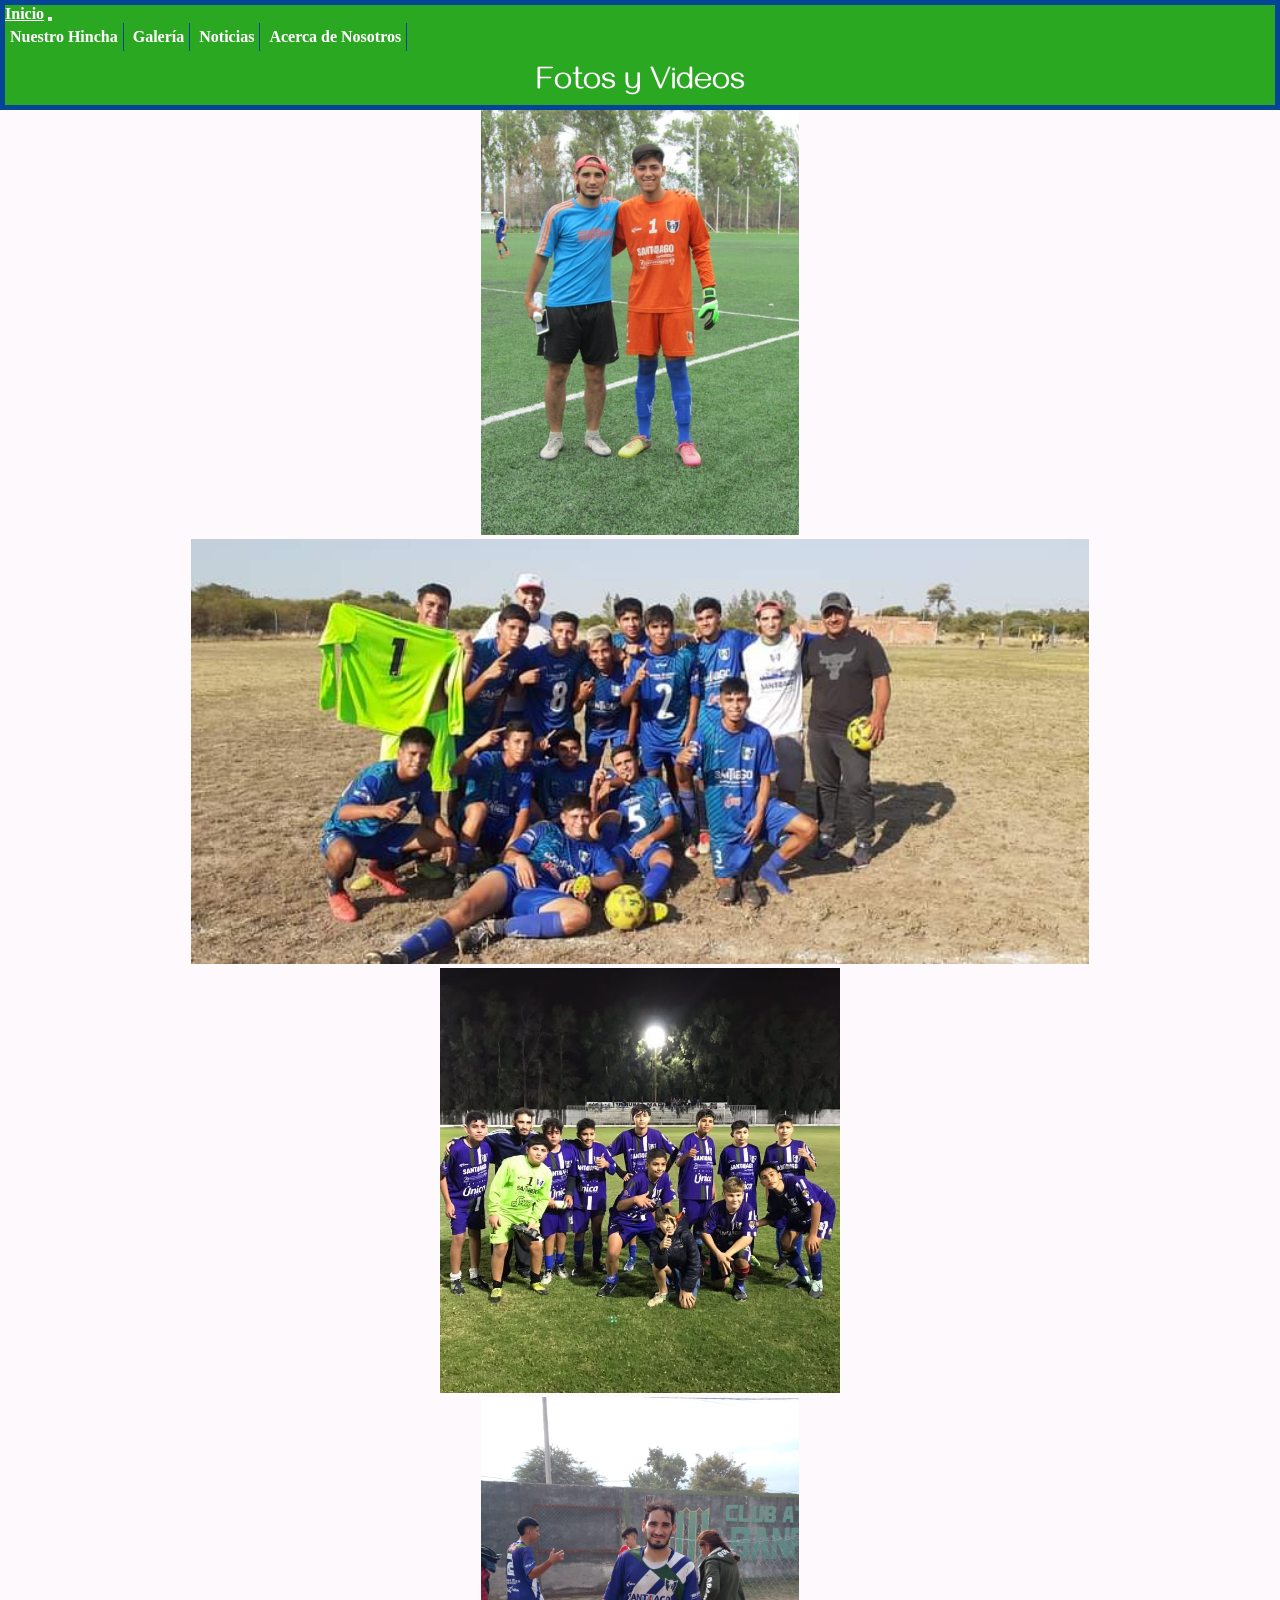
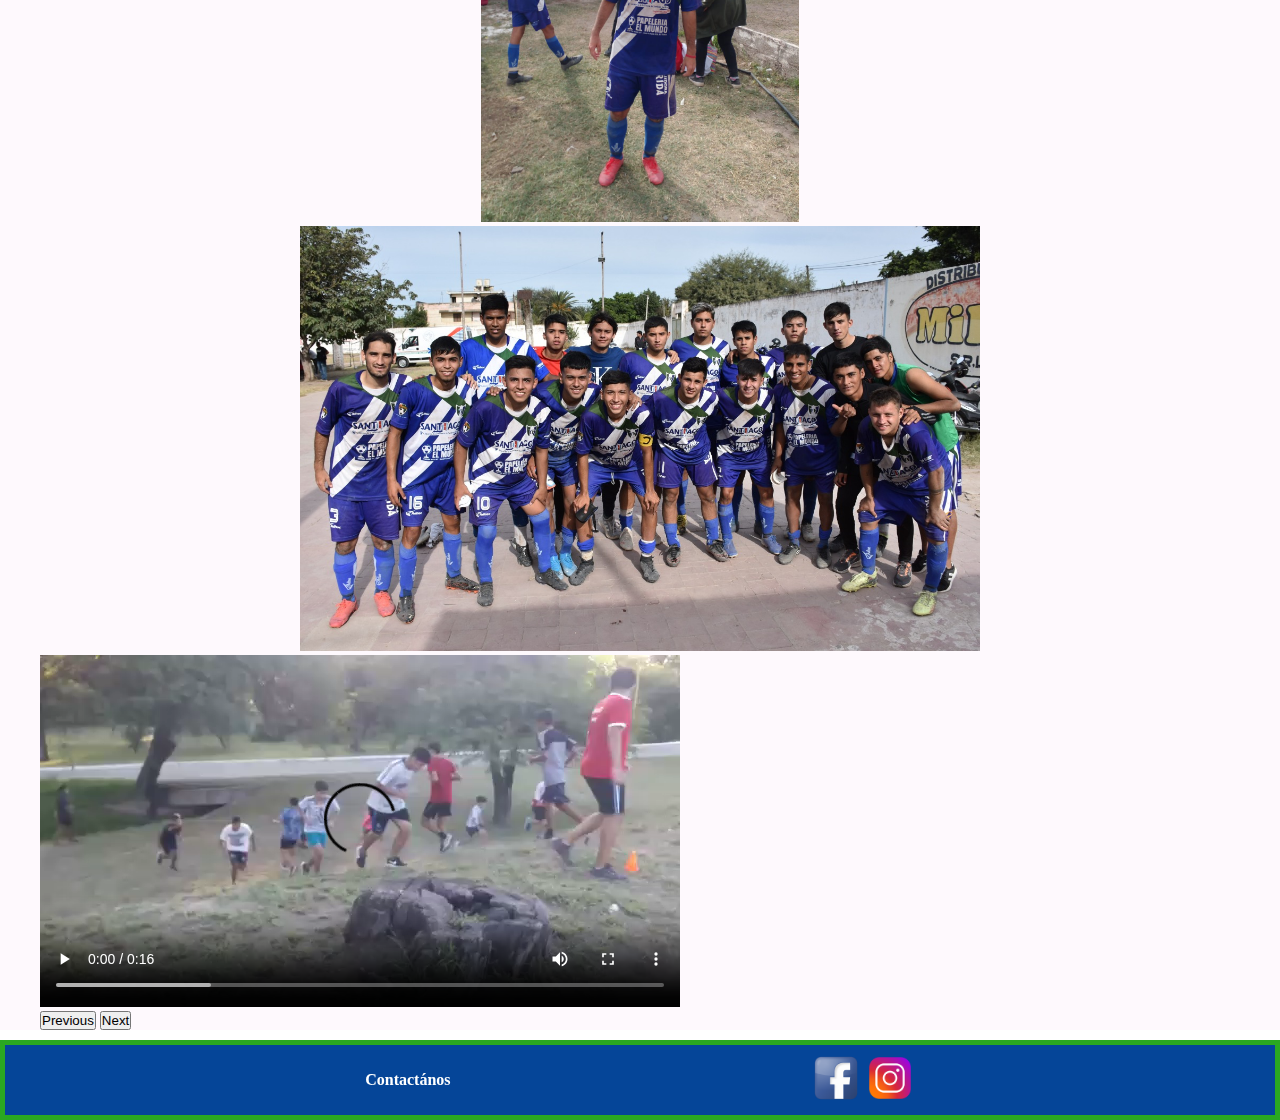
==== commit bbab73bc: "cambio tamaño imagenes galeria mobile" ====
--- a/pages/galeria.html
+++ b/pages/galeria.html
@@ -4,6 +4,11 @@
     <meta charset="UTF-8" />
     <meta http-equiv="X-UA-Compatible" content="IE=edge" />
     <meta name="viewport" content="width=device-width, initial-scale=1.0" />
+    <meta
+      name="description"
+      content="Galería del Club Atletico Yanda. Los mejores momentos de nuestro equipo durante la competición"
+    />
+    <meta name="keywords" content="FÚTBOL,CLUB,YANDA,LIGA SANTIAGUEÑA, FOTOS" />
     <link
       rel="shortcut icon"
       href="../images/EscudoYANDA.ico"
@@ -30,7 +35,7 @@
     <title>YANDA FC</title>
   </head>
   <body>
-    <header class="headerNav">
+    <header class="headerNav headerGaleria">
       <nav class="navbar navbar-expand-lg color-nav">
         <div class="container-fluid">
           <a class="navbar-brand fontStyle" href="../index.html">Inicio</a>
@@ -75,11 +80,11 @@
         class="carousel slide carousel-fade d-flex justify-content-center"
         data-bs-ride="carousel"
       >
-        <div class="carousel-inner" id="imagenes">
+        <div class="carousel-inner">
           <div class="carousel-item active">
             <img
               src="../images/foto_1.jpeg"
-              class="d-grid"
+              class="d-grid imgSize"
               alt="Arquero 6ta división"
             />
           </div>
@@ -93,14 +98,14 @@
           <div class="carousel-item">
             <img
               src="../images/foto_3b.jpeg"
-              class="d-grid"
+              class="d-grid imgSize"
               alt="Plantel 9na división"
             />
           </div>
           <div class="carousel-item">
             <img
               src="../images/foto_4.jpeg"
-              class="d-grid"
+              class="d-grid imgSize"
               alt="Jugador sub-21"
             />
           </div>
@@ -108,7 +113,7 @@
           <div class="carousel-item">
             <img
               src="../images/foto_6.jpeg"
-              class="d-grid"
+              class="d-grid imgSize"
               alt="Plantel sub-21"
             />
           </div>
--- a/css/styles.css
+++ b/css/styles.css
@@ -158,6 +158,10 @@
 body #mainGaleria {
   display: flex;
   justify-content: center; }
+  body #mainGaleria img {
+    width: 1200px;
+    height: 425px;
+    object-fit: contain; }
 
 body #mainNoticias {
   display: grid;
@@ -273,13 +277,15 @@
  "aside aside"; }
     body main aside {
       flex-direction: row; }
+  body .headerGaleria {
+    height: 113px; }
   body #mainGaleria img {
     width: 320px;
-    height: 400px;
+    height: 321px;
     object-fit: contain; }
   body #mainGaleria video {
     width: 320px;
-    height: 400px;
+    height: 321px;
     object-fit: contain; } }
 
 #mainNosotros {
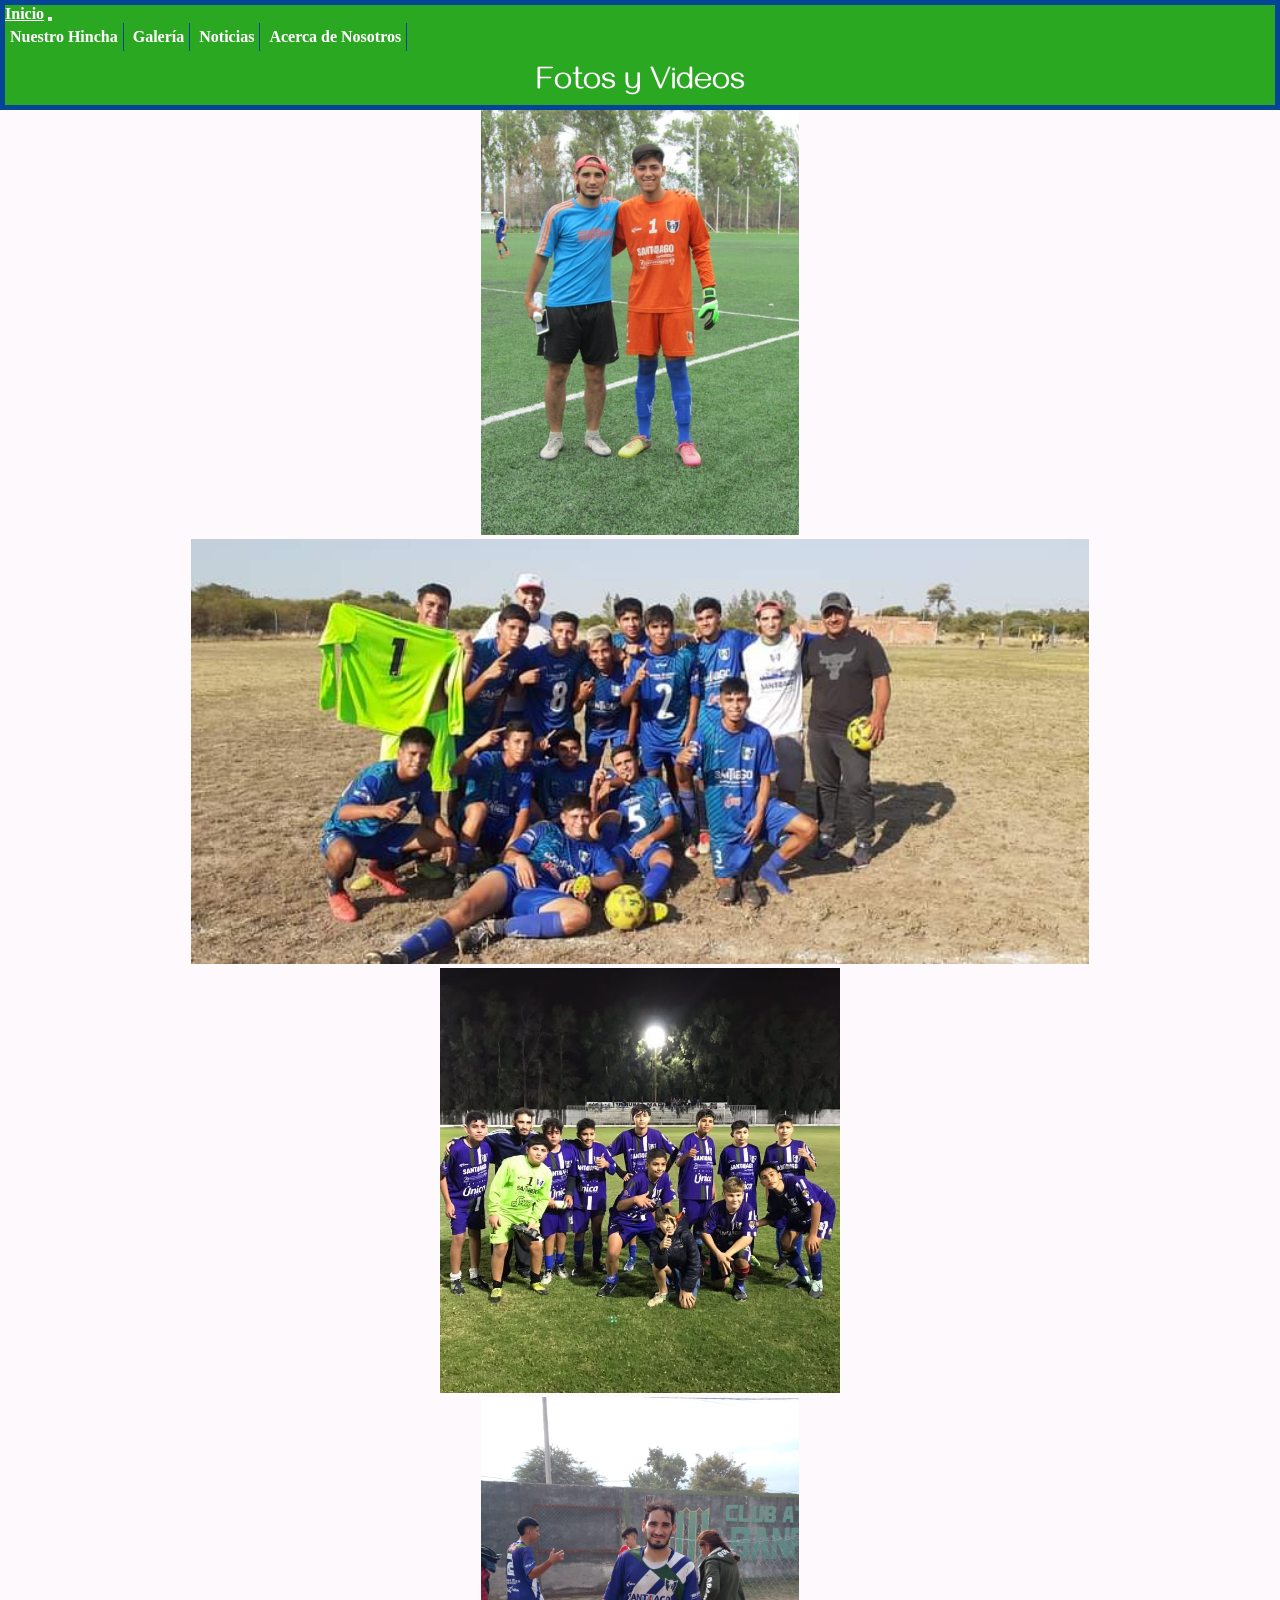
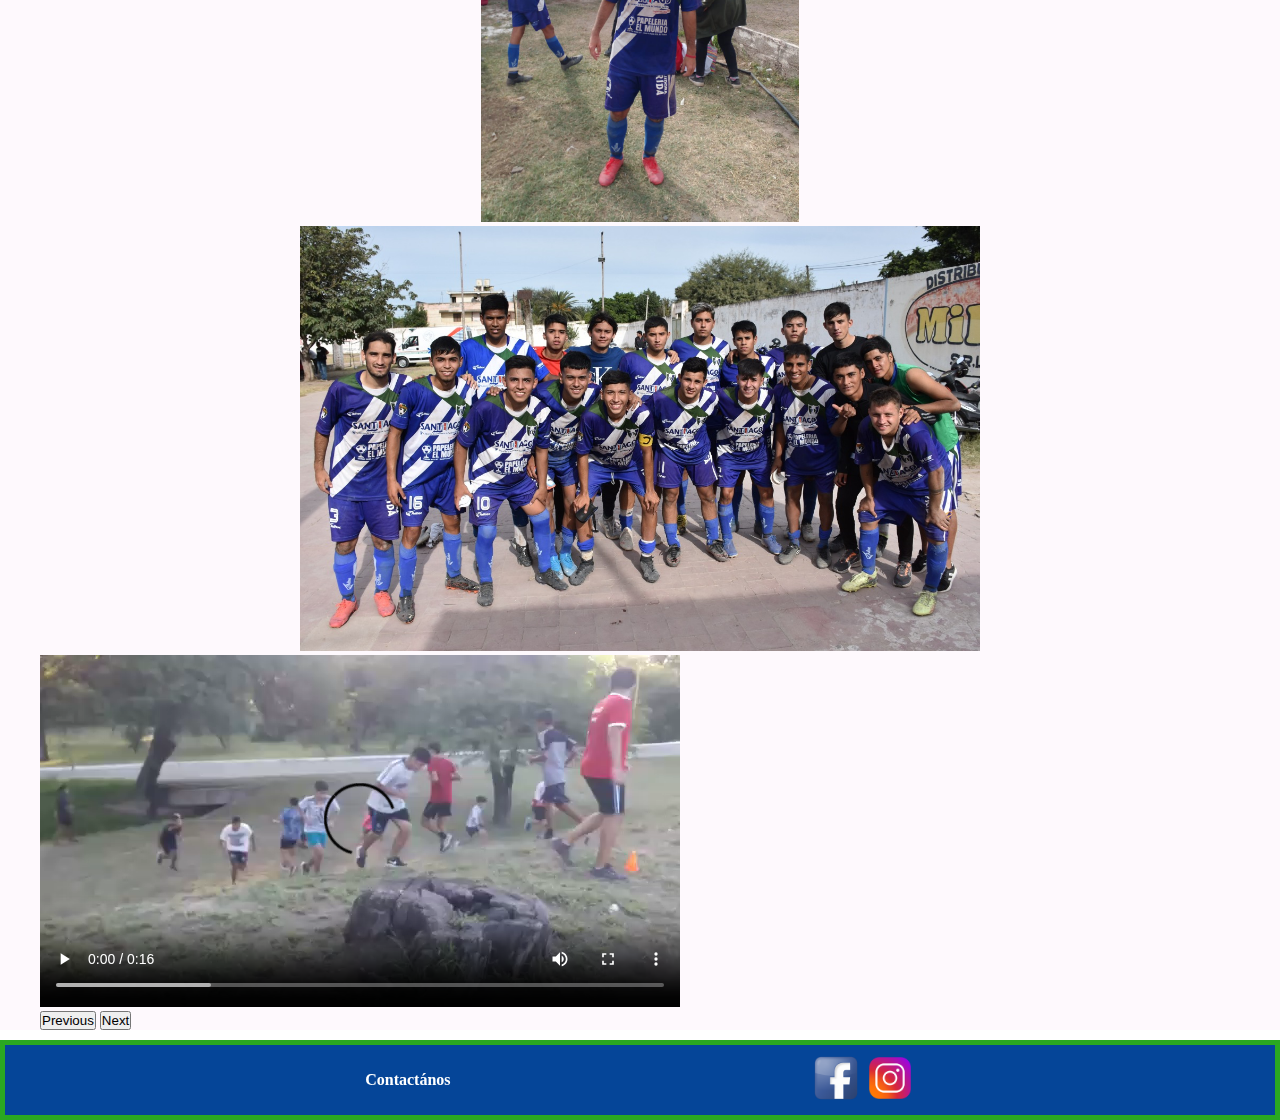
==== commit e9794541: "Agrego carpeta videos" ====
--- a/pages/galeria.html
+++ b/pages/galeria.html
@@ -84,28 +84,28 @@
           <div class="carousel-item active">
             <img
               src="../images/foto_1.jpeg"
-              class="d-grid imgSize"
+              class="d-block w-100 imgSize"
               alt="Arquero 6ta división"
             />
           </div>
           <div class="carousel-item">
             <img
               src="../images/foto_2.jpeg"
-              class="d-grid"
+              class="d-block w-100"
               alt="Partido 6ta división"
             />
           </div>
           <div class="carousel-item">
             <img
               src="../images/foto_3b.jpeg"
-              class="d-grid imgSize"
+              class="d-block w-100 imgSize"
               alt="Plantel 9na división"
             />
           </div>
           <div class="carousel-item">
             <img
               src="../images/foto_4.jpeg"
-              class="d-grid imgSize"
+              class="d-block w-100 imgSize"
               alt="Jugador sub-21"
             />
           </div>
@@ -113,17 +113,17 @@
           <div class="carousel-item">
             <img
               src="../images/foto_6.jpeg"
-              class="d-grid imgSize"
+              class="d-block w-100 imgSize"
               alt="Plantel sub-21"
             />
           </div>
           <div class="carousel-item">
             <video
-              src="../images/video_1.mp4"
-              controls
-              class="d-grid"
+              src="../videos/video_1.mp4"
+              controls=""
+              class="d-block w-100"
               alt="Entreno"
-            />
+            ></video>
           </div>
         </div>
         <button
